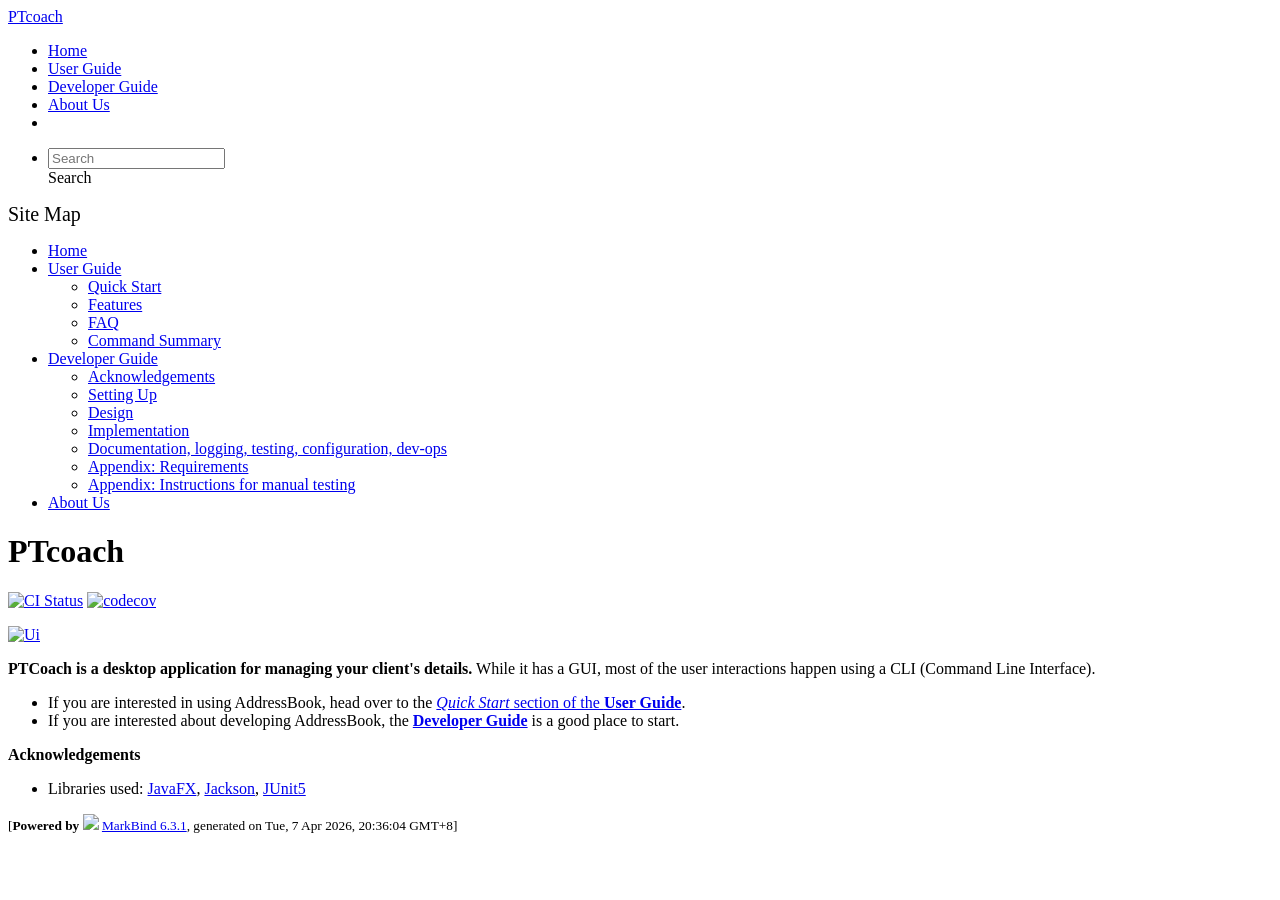
==== index.html @ c6325f00 "deploy: 99439ee760cc38edac9cbcfc39c5a2d30f34fefd" ====
<!DOCTYPE html>
<html>
<head>
    <meta charset="utf-8">
    <meta http-equiv="X-UA-Compatible" content="IE=edge">
    <meta name="generator" content="MarkBind 6.3.1">
    <meta name="viewport" content="width=device-width, initial-scale=1"><title>PTcoach - AddressBook Level-3</title> <link rel="stylesheet" href="/tp/markbind/css/bootstrap.min.css"> <link rel="stylesheet" href="/tp/markbind/fontawesome/css/all.min.css"> <link rel="stylesheet" href="/tp/markbind/glyphicons/css/bootstrap-glyphicons.min.css"><link rel="stylesheet" href="/tp/markbind/css/codeblock-light.min.css"><link rel="stylesheet" href="/tp/markbind/css/markbind.min.css"><link rel="stylesheet" href="/tp/plugins/markbind-plugin-anchors/markbind-plugin-anchors.css"><link rel="stylesheet" href="/tp/plugins/markbind-plugin-tree/markbind-plugin-tree.css">
    
  <link rel="stylesheet" href="/tp/stylesheets/main.css">
<link rel="icon" href="/tp/images/SeEduLogo.png"></head>
<script>
  const baseUrl = '/tp'
</script>
<body  data-code-theme="light">
<div id="app"><!--[--><header sticky><div data-v-26aac3dc><nav class="navbar navbar-expand-md d-print-none navbar-dark bg-dark" data-v-26aac3dc><div class="container-fluid" data-v-26aac3dc><div class="navbar-left" data-v-26aac3dc><!--[--><a href="/tp/index.html" title="Home" class="navbar-brand">PTcoach</a><!--]--></div><div class="navbar-default" data-v-26aac3dc><ul class="navbar-nav me-auto mt-2 mt-lg-0" data-v-26aac3dc><!--[--> <li><a href="/tp/index.html" class="nav-link">Home</a></li> <li><a href="/tp/UserGuide.html" class="nav-link">User Guide</a></li> <li><a href="/tp/DeveloperGuide.html" class="nav-link">Developer Guide</a></li> <li><a href="/tp/AboutUs.html" class="nav-link">About Us</a></li> <li><a href="https://github.com/AY2526S2-CS2103-F11-3/tp" target="_blank" class="nav-link"><span><span aria-hidden="true" class="fab fa-github"></span></span></a></li> <!--]--></ul></div><ul class="navbar-nav navbar-right" data-v-26aac3dc><!--[--><li><form class="navbar-form"><div style="position:relative;" class="dropdown" data-v-00e26d0a><!--[--><input value="" data-bs-toggle="dropdown" type="text" class="form-control" placeholder="Search" autocomplete="off" data-v-00e26d0a><div class="form-control placeholder-div-hidden" data-v-00e26d0a>Search</div><!--]--><ul class="dropdown-menu search-dropdown-menu dropdown-menu-hidden dropdown-menu-end" data-v-00e26d0a><!--[--><!--]--></ul></div></form></li><!--]--></ul></div></nav><div style="display:none;" class="lower-navbar-container" data-v-26aac3dc><!--[--><!----><!----><!--]--></div></div></header> <div id="flex-body"><nav id="site-nav" data-v-6b1b63d2><!--[--><div class="site-nav-top"><div class="fw-bold mb-2" style="font-size:1.25rem;">Site Map</div></div> <div class="nav-component slim-scroll"><div class="site-nav-root"><!--[--><ul class="site-nav-list site-nav-list-root" data-v-6b1b63d2><!--[--><li><div class="site-nav-default-list-item site-nav-list-item-0" onclick="handleSiteNavClick(this)"><a href="/tp/index.html">Home</a></div></li> <li><div class="site-nav-default-list-item site-nav-list-item-0" onclick="handleSiteNavClick(this)"><a href="/tp/UserGuide.html">User Guide</a> <div class="site-nav-dropdown-btn-container"><i class="site-nav-dropdown-btn-icon site-nav-rotate-icon" onclick="handleSiteNavClick(this.parentNode.parentNode, false); event.stopPropagation();"><span class="glyphicon glyphicon-menu-down" aria-hidden="true"></span></i></div></div><ul class="site-nav-dropdown-container site-nav-dropdown-container-open site-nav-list"><li><div class="site-nav-default-list-item site-nav-list-item-1" onclick="handleSiteNavClick(this)"><a href="/tp/UserGuide.html#quick-start">Quick Start</a></div></li> <li><div class="site-nav-default-list-item site-nav-list-item-1" onclick="handleSiteNavClick(this)"><a href="/tp/UserGuide.html#features">Features</a></div></li> <li><div class="site-nav-default-list-item site-nav-list-item-1" onclick="handleSiteNavClick(this)"><a href="/tp/UserGuide.html#faq">FAQ</a></div></li> <li><div class="site-nav-default-list-item site-nav-list-item-1" onclick="handleSiteNavClick(this)"><a href="/tp/UserGuide.html#faq">Command Summary</a></div></li></ul></li> <li><div class="site-nav-default-list-item site-nav-list-item-0" onclick="handleSiteNavClick(this)"><a href="/tp/DeveloperGuide.html">Developer Guide</a> <div class="site-nav-dropdown-btn-container"><i class="site-nav-dropdown-btn-icon site-nav-rotate-icon" onclick="handleSiteNavClick(this.parentNode.parentNode, false); event.stopPropagation();"><span class="glyphicon glyphicon-menu-down" aria-hidden="true"></span></i></div></div><ul class="site-nav-dropdown-container site-nav-dropdown-container-open site-nav-list"><li><div class="site-nav-default-list-item site-nav-list-item-1" onclick="handleSiteNavClick(this)"><a href="/tp/DeveloperGuide.html#acknowledgements">Acknowledgements</a></div></li> <li><div class="site-nav-default-list-item site-nav-list-item-1" onclick="handleSiteNavClick(this)"><a href="/tp/DeveloperGuide.html#setting-up-getting-started">Setting Up</a></div></li> <li><div class="site-nav-default-list-item site-nav-list-item-1" onclick="handleSiteNavClick(this)"><a href="/tp/DeveloperGuide.html#design">Design</a></div></li> <li><div class="site-nav-default-list-item site-nav-list-item-1" onclick="handleSiteNavClick(this)"><a href="/tp/DeveloperGuide.html#implementation">Implementation</a></div></li> <li><div class="site-nav-default-list-item site-nav-list-item-1" onclick="handleSiteNavClick(this)"><a href="/tp/DeveloperGuide.html#documentation-logging-testing-configuration-dev-ops">Documentation, logging, testing, configuration, dev-ops</a></div></li> <li><div class="site-nav-default-list-item site-nav-list-item-1" onclick="handleSiteNavClick(this)"><a href="/tp/DeveloperGuide.html#appendix-requirements">Appendix: Requirements</a></div></li> <li><div class="site-nav-default-list-item site-nav-list-item-1" onclick="handleSiteNavClick(this)"><a href="/tp/DeveloperGuide.html#appendix-instructions-for-manual-testing">Appendix: Instructions for manual testing</a></div></li></ul></li> <li><div class="site-nav-default-list-item site-nav-list-item-0" onclick="handleSiteNavClick(this)"><a href="/tp/AboutUs.html">About Us</a></div></li><!--]--><!--v-if--></ul><!--]--></div></div><!--]--><!--v-if--></nav> <div id="content-wrapper"><h1 id="ptcoach">PTcoach<a class="fa fa-anchor" href="#ptcoach" onclick="event.stopPropagation()"></a></h1> <p><a href="https://github.com/AY2526S2-CS2103-F11-3/tp/actions"><img src="https://github.com/AY2526S2-CS2103-F11-3/tp/workflows/Java%20CI/badge.svg" alt="CI Status" class="img-fluid"></a> <a href="https://codecov.io/gh/AY2526S2-CS2103-F11-3/tp"><img src="https://codecov.io/gh/AY2526S2-CS2103-F11-3/tp/branch/master/graph/badge.svg" alt="codecov" class="img-fluid"></a></p> <p><a href="/tp/images/Ui.png" target="_self"><img src="/tp/images/Ui.png" alt="Ui" class="img-fluid"></a></p> <p><strong>PTCoach is a desktop application for managing your client&#39;s details.</strong> While it has a GUI, most of the user interactions happen using a CLI (Command Line Interface).</p> <ul><li>If you are interested in using AddressBook, head over to the <a href="/tp/UserGuide.html#quick-start"><em>Quick Start</em> section of the <strong>User Guide</strong></a>.</li> <li>If you are interested about developing AddressBook, the <a href="/tp/DeveloperGuide.html"><strong>Developer Guide</strong></a> is a good place to start.</li></ul> <p><strong>Acknowledgements</strong></p> <ul><li>Libraries used: <a href="https://openjfx.io/">JavaFX</a>, <a href="https://github.com/FasterXML/jackson">Jackson</a>, <a href="https://github.com/junit-team/junit5">JUnit5</a></li></ul></div> <nav id="page-nav" data-v-6b1b63d2><!--[--><div class="nav-component slim-scroll"></div><!--]--><!--v-if--></nav> <div class="scroll-top-button fa-lg d-print-none" style="display:none;bottom:2%;right:2%;position:fixed;" aria-hidden="true"><!--[--><i class="fas fa-arrow-circle-up"></i><!--]--></div></div> <footer><div class="text-center"><small>[<span><strong>Powered by</strong></span> <img src="https://markbind.org/favicon.ico" width="30"> <a href="https://markbind.org/">MarkBind 6.3.1</a>, generated on Tue, 7 Apr 2026, 20:36:04 GMT+8]</small></div></footer><!--]--></div>
</body><script src="/tp/markbind/js/bootstrap-utility.min.js"></script>
<script src="/tp/markbind/js/polyfill.min.js"></script>
<script src="/tp/markbind/js/vue.global.prod.min.js"></script>
<script src="/tp/markbind/js/markbind.min.js"></script>
<script src="index.page-vue-render.js"></script>
<script>
  MarkBind.setupWithSearch()
</script>
</html>
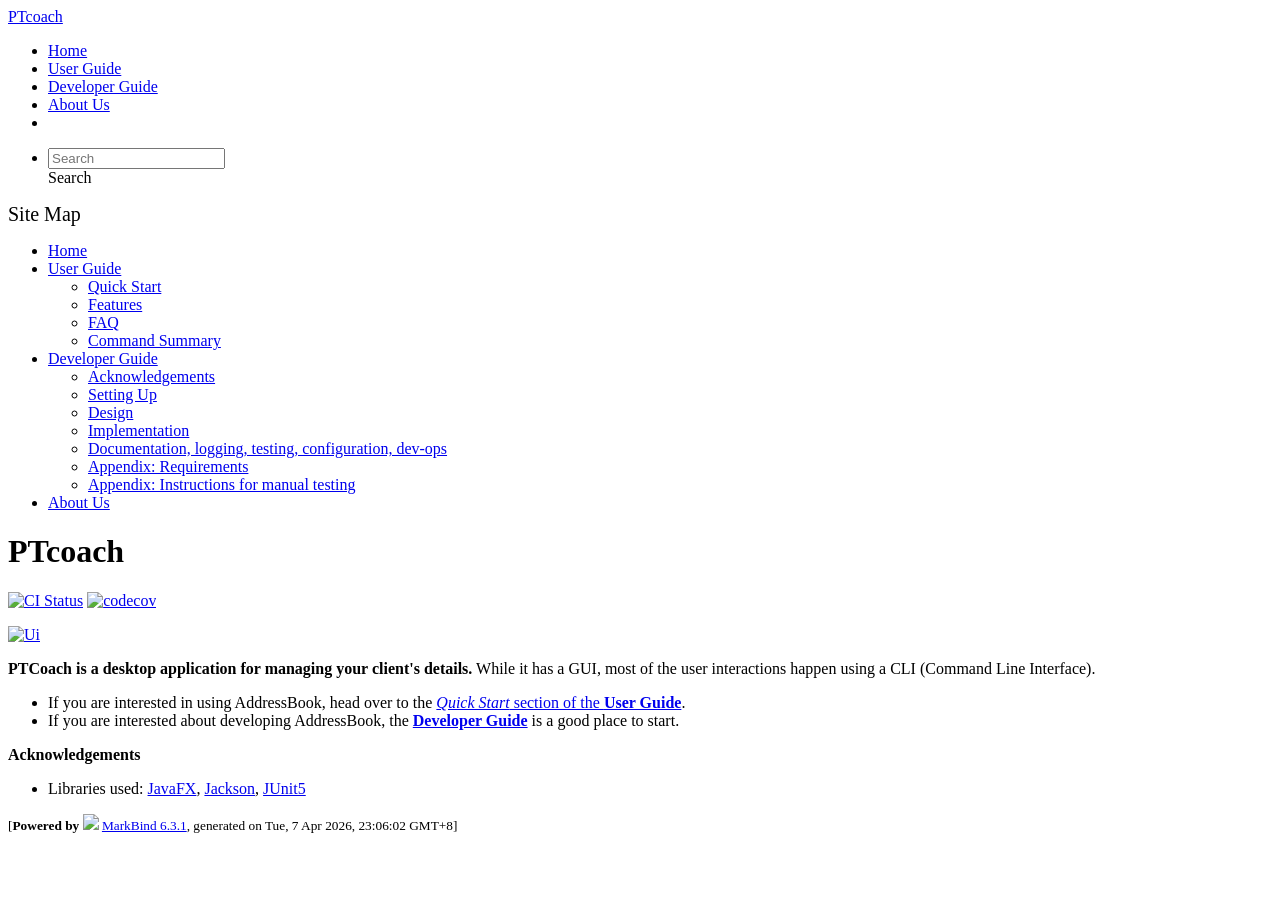
==== commit 9883c5fe: "deploy: 5f613533c9c47e36b862a11a0803364762868c62" ====
--- a/index.html
+++ b/index.html
@@ -12,7 +12,7 @@
   const baseUrl = '/tp'
 </script>
 <body  data-code-theme="light">
-<div id="app"><!--[--><header sticky><div data-v-26aac3dc><nav class="navbar navbar-expand-md d-print-none navbar-dark bg-dark" data-v-26aac3dc><div class="container-fluid" data-v-26aac3dc><div class="navbar-left" data-v-26aac3dc><!--[--><a href="/tp/index.html" title="Home" class="navbar-brand">PTcoach</a><!--]--></div><div class="navbar-default" data-v-26aac3dc><ul class="navbar-nav me-auto mt-2 mt-lg-0" data-v-26aac3dc><!--[--> <li><a href="/tp/index.html" class="nav-link">Home</a></li> <li><a href="/tp/UserGuide.html" class="nav-link">User Guide</a></li> <li><a href="/tp/DeveloperGuide.html" class="nav-link">Developer Guide</a></li> <li><a href="/tp/AboutUs.html" class="nav-link">About Us</a></li> <li><a href="https://github.com/AY2526S2-CS2103-F11-3/tp" target="_blank" class="nav-link"><span><span aria-hidden="true" class="fab fa-github"></span></span></a></li> <!--]--></ul></div><ul class="navbar-nav navbar-right" data-v-26aac3dc><!--[--><li><form class="navbar-form"><div style="position:relative;" class="dropdown" data-v-00e26d0a><!--[--><input value="" data-bs-toggle="dropdown" type="text" class="form-control" placeholder="Search" autocomplete="off" data-v-00e26d0a><div class="form-control placeholder-div-hidden" data-v-00e26d0a>Search</div><!--]--><ul class="dropdown-menu search-dropdown-menu dropdown-menu-hidden dropdown-menu-end" data-v-00e26d0a><!--[--><!--]--></ul></div></form></li><!--]--></ul></div></nav><div style="display:none;" class="lower-navbar-container" data-v-26aac3dc><!--[--><!----><!----><!--]--></div></div></header> <div id="flex-body"><nav id="site-nav" data-v-6b1b63d2><!--[--><div class="site-nav-top"><div class="fw-bold mb-2" style="font-size:1.25rem;">Site Map</div></div> <div class="nav-component slim-scroll"><div class="site-nav-root"><!--[--><ul class="site-nav-list site-nav-list-root" data-v-6b1b63d2><!--[--><li><div class="site-nav-default-list-item site-nav-list-item-0" onclick="handleSiteNavClick(this)"><a href="/tp/index.html">Home</a></div></li> <li><div class="site-nav-default-list-item site-nav-list-item-0" onclick="handleSiteNavClick(this)"><a href="/tp/UserGuide.html">User Guide</a> <div class="site-nav-dropdown-btn-container"><i class="site-nav-dropdown-btn-icon site-nav-rotate-icon" onclick="handleSiteNavClick(this.parentNode.parentNode, false); event.stopPropagation();"><span class="glyphicon glyphicon-menu-down" aria-hidden="true"></span></i></div></div><ul class="site-nav-dropdown-container site-nav-dropdown-container-open site-nav-list"><li><div class="site-nav-default-list-item site-nav-list-item-1" onclick="handleSiteNavClick(this)"><a href="/tp/UserGuide.html#quick-start">Quick Start</a></div></li> <li><div class="site-nav-default-list-item site-nav-list-item-1" onclick="handleSiteNavClick(this)"><a href="/tp/UserGuide.html#features">Features</a></div></li> <li><div class="site-nav-default-list-item site-nav-list-item-1" onclick="handleSiteNavClick(this)"><a href="/tp/UserGuide.html#faq">FAQ</a></div></li> <li><div class="site-nav-default-list-item site-nav-list-item-1" onclick="handleSiteNavClick(this)"><a href="/tp/UserGuide.html#faq">Command Summary</a></div></li></ul></li> <li><div class="site-nav-default-list-item site-nav-list-item-0" onclick="handleSiteNavClick(this)"><a href="/tp/DeveloperGuide.html">Developer Guide</a> <div class="site-nav-dropdown-btn-container"><i class="site-nav-dropdown-btn-icon site-nav-rotate-icon" onclick="handleSiteNavClick(this.parentNode.parentNode, false); event.stopPropagation();"><span class="glyphicon glyphicon-menu-down" aria-hidden="true"></span></i></div></div><ul class="site-nav-dropdown-container site-nav-dropdown-container-open site-nav-list"><li><div class="site-nav-default-list-item site-nav-list-item-1" onclick="handleSiteNavClick(this)"><a href="/tp/DeveloperGuide.html#acknowledgements">Acknowledgements</a></div></li> <li><div class="site-nav-default-list-item site-nav-list-item-1" onclick="handleSiteNavClick(this)"><a href="/tp/DeveloperGuide.html#setting-up-getting-started">Setting Up</a></div></li> <li><div class="site-nav-default-list-item site-nav-list-item-1" onclick="handleSiteNavClick(this)"><a href="/tp/DeveloperGuide.html#design">Design</a></div></li> <li><div class="site-nav-default-list-item site-nav-list-item-1" onclick="handleSiteNavClick(this)"><a href="/tp/DeveloperGuide.html#implementation">Implementation</a></div></li> <li><div class="site-nav-default-list-item site-nav-list-item-1" onclick="handleSiteNavClick(this)"><a href="/tp/DeveloperGuide.html#documentation-logging-testing-configuration-dev-ops">Documentation, logging, testing, configuration, dev-ops</a></div></li> <li><div class="site-nav-default-list-item site-nav-list-item-1" onclick="handleSiteNavClick(this)"><a href="/tp/DeveloperGuide.html#appendix-requirements">Appendix: Requirements</a></div></li> <li><div class="site-nav-default-list-item site-nav-list-item-1" onclick="handleSiteNavClick(this)"><a href="/tp/DeveloperGuide.html#appendix-instructions-for-manual-testing">Appendix: Instructions for manual testing</a></div></li></ul></li> <li><div class="site-nav-default-list-item site-nav-list-item-0" onclick="handleSiteNavClick(this)"><a href="/tp/AboutUs.html">About Us</a></div></li><!--]--><!--v-if--></ul><!--]--></div></div><!--]--><!--v-if--></nav> <div id="content-wrapper"><h1 id="ptcoach">PTcoach<a class="fa fa-anchor" href="#ptcoach" onclick="event.stopPropagation()"></a></h1> <p><a href="https://github.com/AY2526S2-CS2103-F11-3/tp/actions"><img src="https://github.com/AY2526S2-CS2103-F11-3/tp/workflows/Java%20CI/badge.svg" alt="CI Status" class="img-fluid"></a> <a href="https://codecov.io/gh/AY2526S2-CS2103-F11-3/tp"><img src="https://codecov.io/gh/AY2526S2-CS2103-F11-3/tp/branch/master/graph/badge.svg" alt="codecov" class="img-fluid"></a></p> <p><a href="/tp/images/Ui.png" target="_self"><img src="/tp/images/Ui.png" alt="Ui" class="img-fluid"></a></p> <p><strong>PTCoach is a desktop application for managing your client&#39;s details.</strong> While it has a GUI, most of the user interactions happen using a CLI (Command Line Interface).</p> <ul><li>If you are interested in using AddressBook, head over to the <a href="/tp/UserGuide.html#quick-start"><em>Quick Start</em> section of the <strong>User Guide</strong></a>.</li> <li>If you are interested about developing AddressBook, the <a href="/tp/DeveloperGuide.html"><strong>Developer Guide</strong></a> is a good place to start.</li></ul> <p><strong>Acknowledgements</strong></p> <ul><li>Libraries used: <a href="https://openjfx.io/">JavaFX</a>, <a href="https://github.com/FasterXML/jackson">Jackson</a>, <a href="https://github.com/junit-team/junit5">JUnit5</a></li></ul></div> <nav id="page-nav" data-v-6b1b63d2><!--[--><div class="nav-component slim-scroll"></div><!--]--><!--v-if--></nav> <div class="scroll-top-button fa-lg d-print-none" style="display:none;bottom:2%;right:2%;position:fixed;" aria-hidden="true"><!--[--><i class="fas fa-arrow-circle-up"></i><!--]--></div></div> <footer><div class="text-center"><small>[<span><strong>Powered by</strong></span> <img src="https://markbind.org/favicon.ico" width="30"> <a href="https://markbind.org/">MarkBind 6.3.1</a>, generated on Tue, 7 Apr 2026, 20:36:04 GMT+8]</small></div></footer><!--]--></div>
+<div id="app"><!--[--><header sticky><div data-v-26aac3dc><nav class="navbar navbar-expand-md d-print-none navbar-dark bg-dark" data-v-26aac3dc><div class="container-fluid" data-v-26aac3dc><div class="navbar-left" data-v-26aac3dc><!--[--><a href="/tp/index.html" title="Home" class="navbar-brand">PTcoach</a><!--]--></div><div class="navbar-default" data-v-26aac3dc><ul class="navbar-nav me-auto mt-2 mt-lg-0" data-v-26aac3dc><!--[--> <li><a href="/tp/index.html" class="nav-link">Home</a></li> <li><a href="/tp/UserGuide.html" class="nav-link">User Guide</a></li> <li><a href="/tp/DeveloperGuide.html" class="nav-link">Developer Guide</a></li> <li><a href="/tp/AboutUs.html" class="nav-link">About Us</a></li> <li><a href="https://github.com/AY2526S2-CS2103-F11-3/tp" target="_blank" class="nav-link"><span><span aria-hidden="true" class="fab fa-github"></span></span></a></li> <!--]--></ul></div><ul class="navbar-nav navbar-right" data-v-26aac3dc><!--[--><li><form class="navbar-form"><div style="position:relative;" class="dropdown" data-v-00e26d0a><!--[--><input value="" data-bs-toggle="dropdown" type="text" class="form-control" placeholder="Search" autocomplete="off" data-v-00e26d0a><div class="form-control placeholder-div-hidden" data-v-00e26d0a>Search</div><!--]--><ul class="dropdown-menu search-dropdown-menu dropdown-menu-hidden dropdown-menu-end" data-v-00e26d0a><!--[--><!--]--></ul></div></form></li><!--]--></ul></div></nav><div style="display:none;" class="lower-navbar-container" data-v-26aac3dc><!--[--><!----><!----><!--]--></div></div></header> <div id="flex-body"><nav id="site-nav" data-v-6b1b63d2><!--[--><div class="site-nav-top"><div class="fw-bold mb-2" style="font-size:1.25rem;">Site Map</div></div> <div class="nav-component slim-scroll"><div class="site-nav-root"><!--[--><ul class="site-nav-list site-nav-list-root" data-v-6b1b63d2><!--[--><li><div class="site-nav-default-list-item site-nav-list-item-0" onclick="handleSiteNavClick(this)"><a href="/tp/index.html">Home</a></div></li> <li><div class="site-nav-default-list-item site-nav-list-item-0" onclick="handleSiteNavClick(this)"><a href="/tp/UserGuide.html">User Guide</a> <div class="site-nav-dropdown-btn-container"><i class="site-nav-dropdown-btn-icon site-nav-rotate-icon" onclick="handleSiteNavClick(this.parentNode.parentNode, false); event.stopPropagation();"><span class="glyphicon glyphicon-menu-down" aria-hidden="true"></span></i></div></div><ul class="site-nav-dropdown-container site-nav-dropdown-container-open site-nav-list"><li><div class="site-nav-default-list-item site-nav-list-item-1" onclick="handleSiteNavClick(this)"><a href="/tp/UserGuide.html#quick-start">Quick Start</a></div></li> <li><div class="site-nav-default-list-item site-nav-list-item-1" onclick="handleSiteNavClick(this)"><a href="/tp/UserGuide.html#features">Features</a></div></li> <li><div class="site-nav-default-list-item site-nav-list-item-1" onclick="handleSiteNavClick(this)"><a href="/tp/UserGuide.html#faq">FAQ</a></div></li> <li><div class="site-nav-default-list-item site-nav-list-item-1" onclick="handleSiteNavClick(this)"><a href="/tp/UserGuide.html#faq">Command Summary</a></div></li></ul></li> <li><div class="site-nav-default-list-item site-nav-list-item-0" onclick="handleSiteNavClick(this)"><a href="/tp/DeveloperGuide.html">Developer Guide</a> <div class="site-nav-dropdown-btn-container"><i class="site-nav-dropdown-btn-icon site-nav-rotate-icon" onclick="handleSiteNavClick(this.parentNode.parentNode, false); event.stopPropagation();"><span class="glyphicon glyphicon-menu-down" aria-hidden="true"></span></i></div></div><ul class="site-nav-dropdown-container site-nav-dropdown-container-open site-nav-list"><li><div class="site-nav-default-list-item site-nav-list-item-1" onclick="handleSiteNavClick(this)"><a href="/tp/DeveloperGuide.html#acknowledgements">Acknowledgements</a></div></li> <li><div class="site-nav-default-list-item site-nav-list-item-1" onclick="handleSiteNavClick(this)"><a href="/tp/DeveloperGuide.html#setting-up-getting-started">Setting Up</a></div></li> <li><div class="site-nav-default-list-item site-nav-list-item-1" onclick="handleSiteNavClick(this)"><a href="/tp/DeveloperGuide.html#design">Design</a></div></li> <li><div class="site-nav-default-list-item site-nav-list-item-1" onclick="handleSiteNavClick(this)"><a href="/tp/DeveloperGuide.html#implementation">Implementation</a></div></li> <li><div class="site-nav-default-list-item site-nav-list-item-1" onclick="handleSiteNavClick(this)"><a href="/tp/DeveloperGuide.html#documentation-logging-testing-configuration-dev-ops">Documentation, logging, testing, configuration, dev-ops</a></div></li> <li><div class="site-nav-default-list-item site-nav-list-item-1" onclick="handleSiteNavClick(this)"><a href="/tp/DeveloperGuide.html#appendix-requirements">Appendix: Requirements</a></div></li> <li><div class="site-nav-default-list-item site-nav-list-item-1" onclick="handleSiteNavClick(this)"><a href="/tp/DeveloperGuide.html#appendix-instructions-for-manual-testing">Appendix: Instructions for manual testing</a></div></li></ul></li> <li><div class="site-nav-default-list-item site-nav-list-item-0" onclick="handleSiteNavClick(this)"><a href="/tp/AboutUs.html">About Us</a></div></li><!--]--><!--v-if--></ul><!--]--></div></div><!--]--><!--v-if--></nav> <div id="content-wrapper"><h1 id="ptcoach">PTcoach<a class="fa fa-anchor" href="#ptcoach" onclick="event.stopPropagation()"></a></h1> <p><a href="https://github.com/AY2526S2-CS2103-F11-3/tp/actions"><img src="https://github.com/AY2526S2-CS2103-F11-3/tp/workflows/Java%20CI/badge.svg" alt="CI Status" class="img-fluid"></a> <a href="https://codecov.io/gh/AY2526S2-CS2103-F11-3/tp"><img src="https://codecov.io/gh/AY2526S2-CS2103-F11-3/tp/branch/master/graph/badge.svg" alt="codecov" class="img-fluid"></a></p> <p><a href="/tp/images/Ui.png" target="_self"><img src="/tp/images/Ui.png" alt="Ui" class="img-fluid"></a></p> <p><strong>PTCoach is a desktop application for managing your client&#39;s details.</strong> While it has a GUI, most of the user interactions happen using a CLI (Command Line Interface).</p> <ul><li>If you are interested in using AddressBook, head over to the <a href="/tp/UserGuide.html#quick-start"><em>Quick Start</em> section of the <strong>User Guide</strong></a>.</li> <li>If you are interested about developing AddressBook, the <a href="/tp/DeveloperGuide.html"><strong>Developer Guide</strong></a> is a good place to start.</li></ul> <p><strong>Acknowledgements</strong></p> <ul><li>Libraries used: <a href="https://openjfx.io/">JavaFX</a>, <a href="https://github.com/FasterXML/jackson">Jackson</a>, <a href="https://github.com/junit-team/junit5">JUnit5</a></li></ul></div> <nav id="page-nav" data-v-6b1b63d2><!--[--><div class="nav-component slim-scroll"></div><!--]--><!--v-if--></nav> <div class="scroll-top-button fa-lg d-print-none" style="display:none;bottom:2%;right:2%;position:fixed;" aria-hidden="true"><!--[--><i class="fas fa-arrow-circle-up"></i><!--]--></div></div> <footer><div class="text-center"><small>[<span><strong>Powered by</strong></span> <img src="https://markbind.org/favicon.ico" width="30"> <a href="https://markbind.org/">MarkBind 6.3.1</a>, generated on Tue, 7 Apr 2026, 23:06:02 GMT+8]</small></div></footer><!--]--></div>
 </body><script src="/tp/markbind/js/bootstrap-utility.min.js"></script>
 <script src="/tp/markbind/js/polyfill.min.js"></script>
 <script src="/tp/markbind/js/vue.global.prod.min.js"></script>
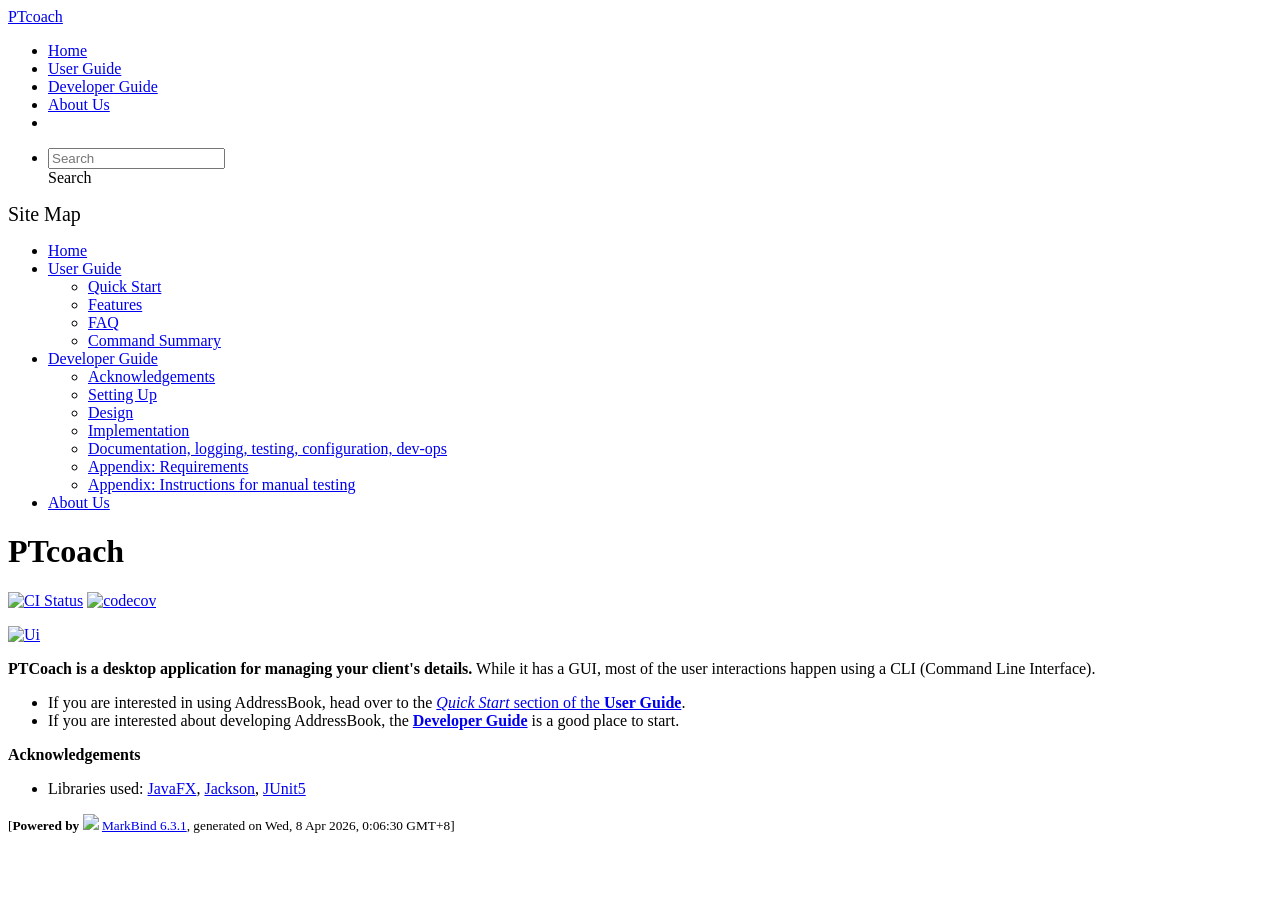
==== commit 05a44131: "deploy: caddb4367340c583c28bc03d6f44070ac92f4866" ====
--- a/index.html
+++ b/index.html
@@ -12,7 +12,7 @@
   const baseUrl = '/tp'
 </script>
 <body  data-code-theme="light">
-<div id="app"><!--[--><header sticky><div data-v-26aac3dc><nav class="navbar navbar-expand-md d-print-none navbar-dark bg-dark" data-v-26aac3dc><div class="container-fluid" data-v-26aac3dc><div class="navbar-left" data-v-26aac3dc><!--[--><a href="/tp/index.html" title="Home" class="navbar-brand">PTcoach</a><!--]--></div><div class="navbar-default" data-v-26aac3dc><ul class="navbar-nav me-auto mt-2 mt-lg-0" data-v-26aac3dc><!--[--> <li><a href="/tp/index.html" class="nav-link">Home</a></li> <li><a href="/tp/UserGuide.html" class="nav-link">User Guide</a></li> <li><a href="/tp/DeveloperGuide.html" class="nav-link">Developer Guide</a></li> <li><a href="/tp/AboutUs.html" class="nav-link">About Us</a></li> <li><a href="https://github.com/AY2526S2-CS2103-F11-3/tp" target="_blank" class="nav-link"><span><span aria-hidden="true" class="fab fa-github"></span></span></a></li> <!--]--></ul></div><ul class="navbar-nav navbar-right" data-v-26aac3dc><!--[--><li><form class="navbar-form"><div style="position:relative;" class="dropdown" data-v-00e26d0a><!--[--><input value="" data-bs-toggle="dropdown" type="text" class="form-control" placeholder="Search" autocomplete="off" data-v-00e26d0a><div class="form-control placeholder-div-hidden" data-v-00e26d0a>Search</div><!--]--><ul class="dropdown-menu search-dropdown-menu dropdown-menu-hidden dropdown-menu-end" data-v-00e26d0a><!--[--><!--]--></ul></div></form></li><!--]--></ul></div></nav><div style="display:none;" class="lower-navbar-container" data-v-26aac3dc><!--[--><!----><!----><!--]--></div></div></header> <div id="flex-body"><nav id="site-nav" data-v-6b1b63d2><!--[--><div class="site-nav-top"><div class="fw-bold mb-2" style="font-size:1.25rem;">Site Map</div></div> <div class="nav-component slim-scroll"><div class="site-nav-root"><!--[--><ul class="site-nav-list site-nav-list-root" data-v-6b1b63d2><!--[--><li><div class="site-nav-default-list-item site-nav-list-item-0" onclick="handleSiteNavClick(this)"><a href="/tp/index.html">Home</a></div></li> <li><div class="site-nav-default-list-item site-nav-list-item-0" onclick="handleSiteNavClick(this)"><a href="/tp/UserGuide.html">User Guide</a> <div class="site-nav-dropdown-btn-container"><i class="site-nav-dropdown-btn-icon site-nav-rotate-icon" onclick="handleSiteNavClick(this.parentNode.parentNode, false); event.stopPropagation();"><span class="glyphicon glyphicon-menu-down" aria-hidden="true"></span></i></div></div><ul class="site-nav-dropdown-container site-nav-dropdown-container-open site-nav-list"><li><div class="site-nav-default-list-item site-nav-list-item-1" onclick="handleSiteNavClick(this)"><a href="/tp/UserGuide.html#quick-start">Quick Start</a></div></li> <li><div class="site-nav-default-list-item site-nav-list-item-1" onclick="handleSiteNavClick(this)"><a href="/tp/UserGuide.html#features">Features</a></div></li> <li><div class="site-nav-default-list-item site-nav-list-item-1" onclick="handleSiteNavClick(this)"><a href="/tp/UserGuide.html#faq">FAQ</a></div></li> <li><div class="site-nav-default-list-item site-nav-list-item-1" onclick="handleSiteNavClick(this)"><a href="/tp/UserGuide.html#faq">Command Summary</a></div></li></ul></li> <li><div class="site-nav-default-list-item site-nav-list-item-0" onclick="handleSiteNavClick(this)"><a href="/tp/DeveloperGuide.html">Developer Guide</a> <div class="site-nav-dropdown-btn-container"><i class="site-nav-dropdown-btn-icon site-nav-rotate-icon" onclick="handleSiteNavClick(this.parentNode.parentNode, false); event.stopPropagation();"><span class="glyphicon glyphicon-menu-down" aria-hidden="true"></span></i></div></div><ul class="site-nav-dropdown-container site-nav-dropdown-container-open site-nav-list"><li><div class="site-nav-default-list-item site-nav-list-item-1" onclick="handleSiteNavClick(this)"><a href="/tp/DeveloperGuide.html#acknowledgements">Acknowledgements</a></div></li> <li><div class="site-nav-default-list-item site-nav-list-item-1" onclick="handleSiteNavClick(this)"><a href="/tp/DeveloperGuide.html#setting-up-getting-started">Setting Up</a></div></li> <li><div class="site-nav-default-list-item site-nav-list-item-1" onclick="handleSiteNavClick(this)"><a href="/tp/DeveloperGuide.html#design">Design</a></div></li> <li><div class="site-nav-default-list-item site-nav-list-item-1" onclick="handleSiteNavClick(this)"><a href="/tp/DeveloperGuide.html#implementation">Implementation</a></div></li> <li><div class="site-nav-default-list-item site-nav-list-item-1" onclick="handleSiteNavClick(this)"><a href="/tp/DeveloperGuide.html#documentation-logging-testing-configuration-dev-ops">Documentation, logging, testing, configuration, dev-ops</a></div></li> <li><div class="site-nav-default-list-item site-nav-list-item-1" onclick="handleSiteNavClick(this)"><a href="/tp/DeveloperGuide.html#appendix-requirements">Appendix: Requirements</a></div></li> <li><div class="site-nav-default-list-item site-nav-list-item-1" onclick="handleSiteNavClick(this)"><a href="/tp/DeveloperGuide.html#appendix-instructions-for-manual-testing">Appendix: Instructions for manual testing</a></div></li></ul></li> <li><div class="site-nav-default-list-item site-nav-list-item-0" onclick="handleSiteNavClick(this)"><a href="/tp/AboutUs.html">About Us</a></div></li><!--]--><!--v-if--></ul><!--]--></div></div><!--]--><!--v-if--></nav> <div id="content-wrapper"><h1 id="ptcoach">PTcoach<a class="fa fa-anchor" href="#ptcoach" onclick="event.stopPropagation()"></a></h1> <p><a href="https://github.com/AY2526S2-CS2103-F11-3/tp/actions"><img src="https://github.com/AY2526S2-CS2103-F11-3/tp/workflows/Java%20CI/badge.svg" alt="CI Status" class="img-fluid"></a> <a href="https://codecov.io/gh/AY2526S2-CS2103-F11-3/tp"><img src="https://codecov.io/gh/AY2526S2-CS2103-F11-3/tp/branch/master/graph/badge.svg" alt="codecov" class="img-fluid"></a></p> <p><a href="/tp/images/Ui.png" target="_self"><img src="/tp/images/Ui.png" alt="Ui" class="img-fluid"></a></p> <p><strong>PTCoach is a desktop application for managing your client&#39;s details.</strong> While it has a GUI, most of the user interactions happen using a CLI (Command Line Interface).</p> <ul><li>If you are interested in using AddressBook, head over to the <a href="/tp/UserGuide.html#quick-start"><em>Quick Start</em> section of the <strong>User Guide</strong></a>.</li> <li>If you are interested about developing AddressBook, the <a href="/tp/DeveloperGuide.html"><strong>Developer Guide</strong></a> is a good place to start.</li></ul> <p><strong>Acknowledgements</strong></p> <ul><li>Libraries used: <a href="https://openjfx.io/">JavaFX</a>, <a href="https://github.com/FasterXML/jackson">Jackson</a>, <a href="https://github.com/junit-team/junit5">JUnit5</a></li></ul></div> <nav id="page-nav" data-v-6b1b63d2><!--[--><div class="nav-component slim-scroll"></div><!--]--><!--v-if--></nav> <div class="scroll-top-button fa-lg d-print-none" style="display:none;bottom:2%;right:2%;position:fixed;" aria-hidden="true"><!--[--><i class="fas fa-arrow-circle-up"></i><!--]--></div></div> <footer><div class="text-center"><small>[<span><strong>Powered by</strong></span> <img src="https://markbind.org/favicon.ico" width="30"> <a href="https://markbind.org/">MarkBind 6.3.1</a>, generated on Tue, 7 Apr 2026, 23:06:02 GMT+8]</small></div></footer><!--]--></div>
+<div id="app"><!--[--><header sticky><div data-v-26aac3dc><nav class="navbar navbar-expand-md d-print-none navbar-dark bg-dark" data-v-26aac3dc><div class="container-fluid" data-v-26aac3dc><div class="navbar-left" data-v-26aac3dc><!--[--><a href="/tp/index.html" title="Home" class="navbar-brand">PTcoach</a><!--]--></div><div class="navbar-default" data-v-26aac3dc><ul class="navbar-nav me-auto mt-2 mt-lg-0" data-v-26aac3dc><!--[--> <li><a href="/tp/index.html" class="nav-link">Home</a></li> <li><a href="/tp/UserGuide.html" class="nav-link">User Guide</a></li> <li><a href="/tp/DeveloperGuide.html" class="nav-link">Developer Guide</a></li> <li><a href="/tp/AboutUs.html" class="nav-link">About Us</a></li> <li><a href="https://github.com/AY2526S2-CS2103-F11-3/tp" target="_blank" class="nav-link"><span><span aria-hidden="true" class="fab fa-github"></span></span></a></li> <!--]--></ul></div><ul class="navbar-nav navbar-right" data-v-26aac3dc><!--[--><li><form class="navbar-form"><div style="position:relative;" class="dropdown" data-v-00e26d0a><!--[--><input value="" data-bs-toggle="dropdown" type="text" class="form-control" placeholder="Search" autocomplete="off" data-v-00e26d0a><div class="form-control placeholder-div-hidden" data-v-00e26d0a>Search</div><!--]--><ul class="dropdown-menu search-dropdown-menu dropdown-menu-hidden dropdown-menu-end" data-v-00e26d0a><!--[--><!--]--></ul></div></form></li><!--]--></ul></div></nav><div style="display:none;" class="lower-navbar-container" data-v-26aac3dc><!--[--><!----><!----><!--]--></div></div></header> <div id="flex-body"><nav id="site-nav" data-v-6b1b63d2><!--[--><div class="site-nav-top"><div class="fw-bold mb-2" style="font-size:1.25rem;">Site Map</div></div> <div class="nav-component slim-scroll"><div class="site-nav-root"><!--[--><ul class="site-nav-list site-nav-list-root" data-v-6b1b63d2><!--[--><li><div class="site-nav-default-list-item site-nav-list-item-0" onclick="handleSiteNavClick(this)"><a href="/tp/index.html">Home</a></div></li> <li><div class="site-nav-default-list-item site-nav-list-item-0" onclick="handleSiteNavClick(this)"><a href="/tp/UserGuide.html">User Guide</a> <div class="site-nav-dropdown-btn-container"><i class="site-nav-dropdown-btn-icon site-nav-rotate-icon" onclick="handleSiteNavClick(this.parentNode.parentNode, false); event.stopPropagation();"><span class="glyphicon glyphicon-menu-down" aria-hidden="true"></span></i></div></div><ul class="site-nav-dropdown-container site-nav-dropdown-container-open site-nav-list"><li><div class="site-nav-default-list-item site-nav-list-item-1" onclick="handleSiteNavClick(this)"><a href="/tp/UserGuide.html#quick-start">Quick Start</a></div></li> <li><div class="site-nav-default-list-item site-nav-list-item-1" onclick="handleSiteNavClick(this)"><a href="/tp/UserGuide.html#features">Features</a></div></li> <li><div class="site-nav-default-list-item site-nav-list-item-1" onclick="handleSiteNavClick(this)"><a href="/tp/UserGuide.html#faq">FAQ</a></div></li> <li><div class="site-nav-default-list-item site-nav-list-item-1" onclick="handleSiteNavClick(this)"><a href="/tp/UserGuide.html#faq">Command Summary</a></div></li></ul></li> <li><div class="site-nav-default-list-item site-nav-list-item-0" onclick="handleSiteNavClick(this)"><a href="/tp/DeveloperGuide.html">Developer Guide</a> <div class="site-nav-dropdown-btn-container"><i class="site-nav-dropdown-btn-icon site-nav-rotate-icon" onclick="handleSiteNavClick(this.parentNode.parentNode, false); event.stopPropagation();"><span class="glyphicon glyphicon-menu-down" aria-hidden="true"></span></i></div></div><ul class="site-nav-dropdown-container site-nav-dropdown-container-open site-nav-list"><li><div class="site-nav-default-list-item site-nav-list-item-1" onclick="handleSiteNavClick(this)"><a href="/tp/DeveloperGuide.html#acknowledgements">Acknowledgements</a></div></li> <li><div class="site-nav-default-list-item site-nav-list-item-1" onclick="handleSiteNavClick(this)"><a href="/tp/DeveloperGuide.html#setting-up-getting-started">Setting Up</a></div></li> <li><div class="site-nav-default-list-item site-nav-list-item-1" onclick="handleSiteNavClick(this)"><a href="/tp/DeveloperGuide.html#design">Design</a></div></li> <li><div class="site-nav-default-list-item site-nav-list-item-1" onclick="handleSiteNavClick(this)"><a href="/tp/DeveloperGuide.html#implementation">Implementation</a></div></li> <li><div class="site-nav-default-list-item site-nav-list-item-1" onclick="handleSiteNavClick(this)"><a href="/tp/DeveloperGuide.html#documentation-logging-testing-configuration-dev-ops">Documentation, logging, testing, configuration, dev-ops</a></div></li> <li><div class="site-nav-default-list-item site-nav-list-item-1" onclick="handleSiteNavClick(this)"><a href="/tp/DeveloperGuide.html#appendix-requirements">Appendix: Requirements</a></div></li> <li><div class="site-nav-default-list-item site-nav-list-item-1" onclick="handleSiteNavClick(this)"><a href="/tp/DeveloperGuide.html#appendix-instructions-for-manual-testing">Appendix: Instructions for manual testing</a></div></li></ul></li> <li><div class="site-nav-default-list-item site-nav-list-item-0" onclick="handleSiteNavClick(this)"><a href="/tp/AboutUs.html">About Us</a></div></li><!--]--><!--v-if--></ul><!--]--></div></div><!--]--><!--v-if--></nav> <div id="content-wrapper"><h1 id="ptcoach">PTcoach<a class="fa fa-anchor" href="#ptcoach" onclick="event.stopPropagation()"></a></h1> <p><a href="https://github.com/AY2526S2-CS2103-F11-3/tp/actions"><img src="https://github.com/AY2526S2-CS2103-F11-3/tp/workflows/Java%20CI/badge.svg" alt="CI Status" class="img-fluid"></a> <a href="https://codecov.io/gh/AY2526S2-CS2103-F11-3/tp"><img src="https://codecov.io/gh/AY2526S2-CS2103-F11-3/tp/branch/master/graph/badge.svg" alt="codecov" class="img-fluid"></a></p> <p><a href="/tp/images/Ui.png" target="_self"><img src="/tp/images/Ui.png" alt="Ui" class="img-fluid"></a></p> <p><strong>PTCoach is a desktop application for managing your client&#39;s details.</strong> While it has a GUI, most of the user interactions happen using a CLI (Command Line Interface).</p> <ul><li>If you are interested in using AddressBook, head over to the <a href="/tp/UserGuide.html#quick-start"><em>Quick Start</em> section of the <strong>User Guide</strong></a>.</li> <li>If you are interested about developing AddressBook, the <a href="/tp/DeveloperGuide.html"><strong>Developer Guide</strong></a> is a good place to start.</li></ul> <p><strong>Acknowledgements</strong></p> <ul><li>Libraries used: <a href="https://openjfx.io/">JavaFX</a>, <a href="https://github.com/FasterXML/jackson">Jackson</a>, <a href="https://github.com/junit-team/junit5">JUnit5</a></li></ul></div> <nav id="page-nav" data-v-6b1b63d2><!--[--><div class="nav-component slim-scroll"></div><!--]--><!--v-if--></nav> <div class="scroll-top-button fa-lg d-print-none" style="display:none;bottom:2%;right:2%;position:fixed;" aria-hidden="true"><!--[--><i class="fas fa-arrow-circle-up"></i><!--]--></div></div> <footer><div class="text-center"><small>[<span><strong>Powered by</strong></span> <img src="https://markbind.org/favicon.ico" width="30"> <a href="https://markbind.org/">MarkBind 6.3.1</a>, generated on Wed, 8 Apr 2026, 0:06:30 GMT+8]</small></div></footer><!--]--></div>
 </body><script src="/tp/markbind/js/bootstrap-utility.min.js"></script>
 <script src="/tp/markbind/js/polyfill.min.js"></script>
 <script src="/tp/markbind/js/vue.global.prod.min.js"></script>
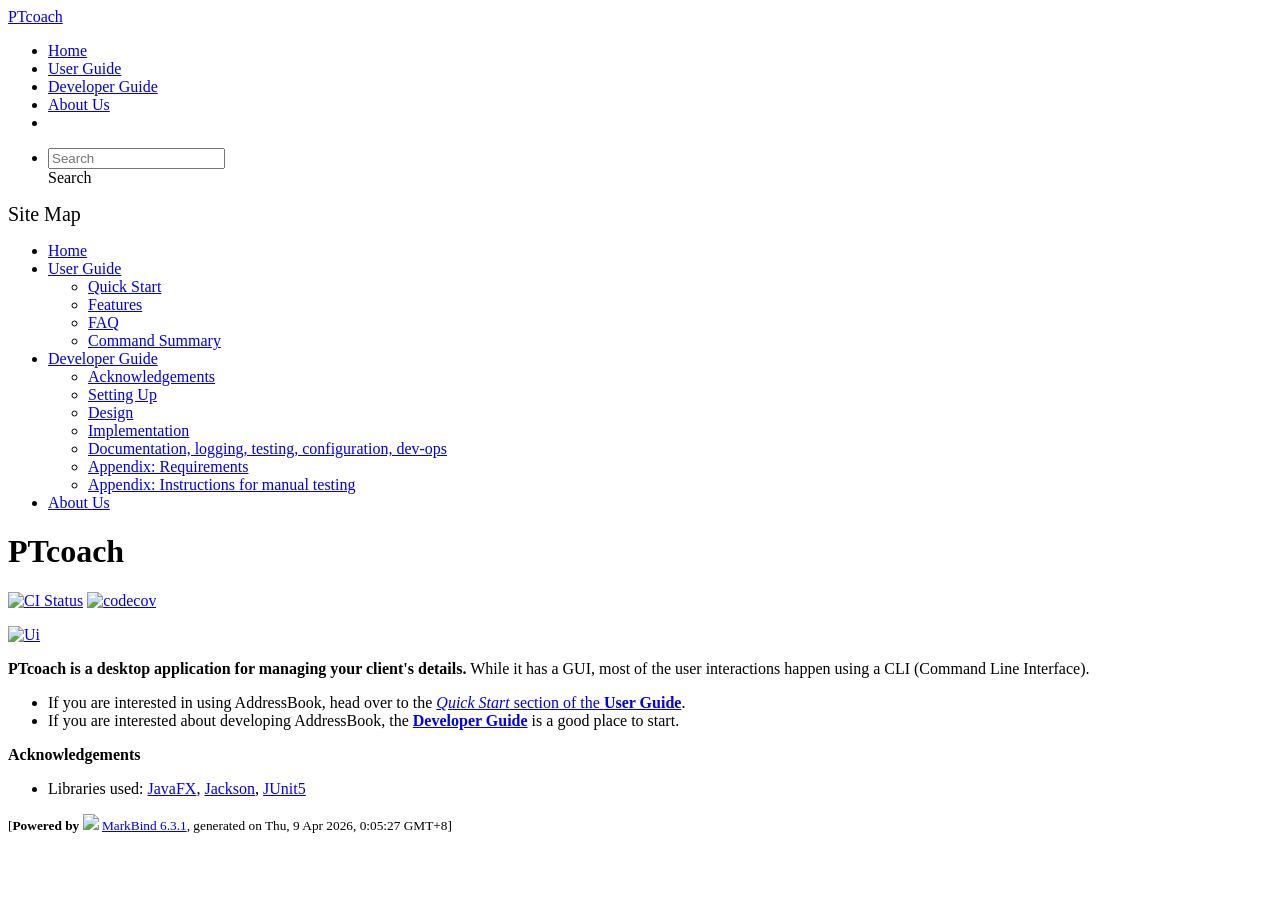
==== commit a832bc90: "deploy: 2aad6a5505ca13666335bd6fd7b42fe15a3093c5" ====
--- a/index.html
+++ b/index.html
@@ -12,7 +12,7 @@
   const baseUrl = '/tp'
 </script>
 <body  data-code-theme="light">
-<div id="app"><!--[--><header sticky><div data-v-26aac3dc><nav class="navbar navbar-expand-md d-print-none navbar-dark bg-dark" data-v-26aac3dc><div class="container-fluid" data-v-26aac3dc><div class="navbar-left" data-v-26aac3dc><!--[--><a href="/tp/index.html" title="Home" class="navbar-brand">PTcoach</a><!--]--></div><div class="navbar-default" data-v-26aac3dc><ul class="navbar-nav me-auto mt-2 mt-lg-0" data-v-26aac3dc><!--[--> <li><a href="/tp/index.html" class="nav-link">Home</a></li> <li><a href="/tp/UserGuide.html" class="nav-link">User Guide</a></li> <li><a href="/tp/DeveloperGuide.html" class="nav-link">Developer Guide</a></li> <li><a href="/tp/AboutUs.html" class="nav-link">About Us</a></li> <li><a href="https://github.com/AY2526S2-CS2103-F11-3/tp" target="_blank" class="nav-link"><span><span aria-hidden="true" class="fab fa-github"></span></span></a></li> <!--]--></ul></div><ul class="navbar-nav navbar-right" data-v-26aac3dc><!--[--><li><form class="navbar-form"><div style="position:relative;" class="dropdown" data-v-00e26d0a><!--[--><input value="" data-bs-toggle="dropdown" type="text" class="form-control" placeholder="Search" autocomplete="off" data-v-00e26d0a><div class="form-control placeholder-div-hidden" data-v-00e26d0a>Search</div><!--]--><ul class="dropdown-menu search-dropdown-menu dropdown-menu-hidden dropdown-menu-end" data-v-00e26d0a><!--[--><!--]--></ul></div></form></li><!--]--></ul></div></nav><div style="display:none;" class="lower-navbar-container" data-v-26aac3dc><!--[--><!----><!----><!--]--></div></div></header> <div id="flex-body"><nav id="site-nav" data-v-6b1b63d2><!--[--><div class="site-nav-top"><div class="fw-bold mb-2" style="font-size:1.25rem;">Site Map</div></div> <div class="nav-component slim-scroll"><div class="site-nav-root"><!--[--><ul class="site-nav-list site-nav-list-root" data-v-6b1b63d2><!--[--><li><div class="site-nav-default-list-item site-nav-list-item-0" onclick="handleSiteNavClick(this)"><a href="/tp/index.html">Home</a></div></li> <li><div class="site-nav-default-list-item site-nav-list-item-0" onclick="handleSiteNavClick(this)"><a href="/tp/UserGuide.html">User Guide</a> <div class="site-nav-dropdown-btn-container"><i class="site-nav-dropdown-btn-icon site-nav-rotate-icon" onclick="handleSiteNavClick(this.parentNode.parentNode, false); event.stopPropagation();"><span class="glyphicon glyphicon-menu-down" aria-hidden="true"></span></i></div></div><ul class="site-nav-dropdown-container site-nav-dropdown-container-open site-nav-list"><li><div class="site-nav-default-list-item site-nav-list-item-1" onclick="handleSiteNavClick(this)"><a href="/tp/UserGuide.html#quick-start">Quick Start</a></div></li> <li><div class="site-nav-default-list-item site-nav-list-item-1" onclick="handleSiteNavClick(this)"><a href="/tp/UserGuide.html#features">Features</a></div></li> <li><div class="site-nav-default-list-item site-nav-list-item-1" onclick="handleSiteNavClick(this)"><a href="/tp/UserGuide.html#faq">FAQ</a></div></li> <li><div class="site-nav-default-list-item site-nav-list-item-1" onclick="handleSiteNavClick(this)"><a href="/tp/UserGuide.html#faq">Command Summary</a></div></li></ul></li> <li><div class="site-nav-default-list-item site-nav-list-item-0" onclick="handleSiteNavClick(this)"><a href="/tp/DeveloperGuide.html">Developer Guide</a> <div class="site-nav-dropdown-btn-container"><i class="site-nav-dropdown-btn-icon site-nav-rotate-icon" onclick="handleSiteNavClick(this.parentNode.parentNode, false); event.stopPropagation();"><span class="glyphicon glyphicon-menu-down" aria-hidden="true"></span></i></div></div><ul class="site-nav-dropdown-container site-nav-dropdown-container-open site-nav-list"><li><div class="site-nav-default-list-item site-nav-list-item-1" onclick="handleSiteNavClick(this)"><a href="/tp/DeveloperGuide.html#acknowledgements">Acknowledgements</a></div></li> <li><div class="site-nav-default-list-item site-nav-list-item-1" onclick="handleSiteNavClick(this)"><a href="/tp/DeveloperGuide.html#setting-up-getting-started">Setting Up</a></div></li> <li><div class="site-nav-default-list-item site-nav-list-item-1" onclick="handleSiteNavClick(this)"><a href="/tp/DeveloperGuide.html#design">Design</a></div></li> <li><div class="site-nav-default-list-item site-nav-list-item-1" onclick="handleSiteNavClick(this)"><a href="/tp/DeveloperGuide.html#implementation">Implementation</a></div></li> <li><div class="site-nav-default-list-item site-nav-list-item-1" onclick="handleSiteNavClick(this)"><a href="/tp/DeveloperGuide.html#documentation-logging-testing-configuration-dev-ops">Documentation, logging, testing, configuration, dev-ops</a></div></li> <li><div class="site-nav-default-list-item site-nav-list-item-1" onclick="handleSiteNavClick(this)"><a href="/tp/DeveloperGuide.html#appendix-requirements">Appendix: Requirements</a></div></li> <li><div class="site-nav-default-list-item site-nav-list-item-1" onclick="handleSiteNavClick(this)"><a href="/tp/DeveloperGuide.html#appendix-instructions-for-manual-testing">Appendix: Instructions for manual testing</a></div></li></ul></li> <li><div class="site-nav-default-list-item site-nav-list-item-0" onclick="handleSiteNavClick(this)"><a href="/tp/AboutUs.html">About Us</a></div></li><!--]--><!--v-if--></ul><!--]--></div></div><!--]--><!--v-if--></nav> <div id="content-wrapper"><h1 id="ptcoach">PTcoach<a class="fa fa-anchor" href="#ptcoach" onclick="event.stopPropagation()"></a></h1> <p><a href="https://github.com/AY2526S2-CS2103-F11-3/tp/actions"><img src="https://github.com/AY2526S2-CS2103-F11-3/tp/workflows/Java%20CI/badge.svg" alt="CI Status" class="img-fluid"></a> <a href="https://codecov.io/gh/AY2526S2-CS2103-F11-3/tp"><img src="https://codecov.io/gh/AY2526S2-CS2103-F11-3/tp/branch/master/graph/badge.svg" alt="codecov" class="img-fluid"></a></p> <p><a href="/tp/images/Ui.png" target="_self"><img src="/tp/images/Ui.png" alt="Ui" class="img-fluid"></a></p> <p><strong>PTCoach is a desktop application for managing your client&#39;s details.</strong> While it has a GUI, most of the user interactions happen using a CLI (Command Line Interface).</p> <ul><li>If you are interested in using AddressBook, head over to the <a href="/tp/UserGuide.html#quick-start"><em>Quick Start</em> section of the <strong>User Guide</strong></a>.</li> <li>If you are interested about developing AddressBook, the <a href="/tp/DeveloperGuide.html"><strong>Developer Guide</strong></a> is a good place to start.</li></ul> <p><strong>Acknowledgements</strong></p> <ul><li>Libraries used: <a href="https://openjfx.io/">JavaFX</a>, <a href="https://github.com/FasterXML/jackson">Jackson</a>, <a href="https://github.com/junit-team/junit5">JUnit5</a></li></ul></div> <nav id="page-nav" data-v-6b1b63d2><!--[--><div class="nav-component slim-scroll"></div><!--]--><!--v-if--></nav> <div class="scroll-top-button fa-lg d-print-none" style="display:none;bottom:2%;right:2%;position:fixed;" aria-hidden="true"><!--[--><i class="fas fa-arrow-circle-up"></i><!--]--></div></div> <footer><div class="text-center"><small>[<span><strong>Powered by</strong></span> <img src="https://markbind.org/favicon.ico" width="30"> <a href="https://markbind.org/">MarkBind 6.3.1</a>, generated on Wed, 8 Apr 2026, 0:06:30 GMT+8]</small></div></footer><!--]--></div>
+<div id="app"><!--[--><header sticky><div data-v-26aac3dc><nav class="navbar navbar-expand-md d-print-none navbar-dark bg-dark" data-v-26aac3dc><div class="container-fluid" data-v-26aac3dc><div class="navbar-left" data-v-26aac3dc><!--[--><a href="/tp/index.html" title="Home" class="navbar-brand">PTcoach</a><!--]--></div><div class="navbar-default" data-v-26aac3dc><ul class="navbar-nav me-auto mt-2 mt-lg-0" data-v-26aac3dc><!--[--> <li><a href="/tp/index.html" class="nav-link">Home</a></li> <li><a href="/tp/UserGuide.html" class="nav-link">User Guide</a></li> <li><a href="/tp/DeveloperGuide.html" class="nav-link">Developer Guide</a></li> <li><a href="/tp/AboutUs.html" class="nav-link">About Us</a></li> <li><a href="https://github.com/AY2526S2-CS2103-F11-3/tp" target="_blank" class="nav-link"><span><span aria-hidden="true" class="fab fa-github"></span></span></a></li> <!--]--></ul></div><ul class="navbar-nav navbar-right" data-v-26aac3dc><!--[--><li><form class="navbar-form"><div style="position:relative;" class="dropdown" data-v-00e26d0a><!--[--><input value="" data-bs-toggle="dropdown" type="text" class="form-control" placeholder="Search" autocomplete="off" data-v-00e26d0a><div class="form-control placeholder-div-hidden" data-v-00e26d0a>Search</div><!--]--><ul class="dropdown-menu search-dropdown-menu dropdown-menu-hidden dropdown-menu-end" data-v-00e26d0a><!--[--><!--]--></ul></div></form></li><!--]--></ul></div></nav><div style="display:none;" class="lower-navbar-container" data-v-26aac3dc><!--[--><!----><!----><!--]--></div></div></header> <div id="flex-body"><nav id="site-nav" data-v-6b1b63d2><!--[--><div class="site-nav-top"><div class="fw-bold mb-2" style="font-size:1.25rem;">Site Map</div></div> <div class="nav-component slim-scroll"><div class="site-nav-root"><!--[--><ul class="site-nav-list site-nav-list-root" data-v-6b1b63d2><!--[--><li><div class="site-nav-default-list-item site-nav-list-item-0" onclick="handleSiteNavClick(this)"><a href="/tp/index.html">Home</a></div></li> <li><div class="site-nav-default-list-item site-nav-list-item-0" onclick="handleSiteNavClick(this)"><a href="/tp/UserGuide.html">User Guide</a> <div class="site-nav-dropdown-btn-container"><i class="site-nav-dropdown-btn-icon site-nav-rotate-icon" onclick="handleSiteNavClick(this.parentNode.parentNode, false); event.stopPropagation();"><span class="glyphicon glyphicon-menu-down" aria-hidden="true"></span></i></div></div><ul class="site-nav-dropdown-container site-nav-dropdown-container-open site-nav-list"><li><div class="site-nav-default-list-item site-nav-list-item-1" onclick="handleSiteNavClick(this)"><a href="/tp/UserGuide.html#quick-start">Quick Start</a></div></li> <li><div class="site-nav-default-list-item site-nav-list-item-1" onclick="handleSiteNavClick(this)"><a href="/tp/UserGuide.html#features">Features</a></div></li> <li><div class="site-nav-default-list-item site-nav-list-item-1" onclick="handleSiteNavClick(this)"><a href="/tp/UserGuide.html#faq">FAQ</a></div></li> <li><div class="site-nav-default-list-item site-nav-list-item-1" onclick="handleSiteNavClick(this)"><a href="/tp/UserGuide.html#faq">Command Summary</a></div></li></ul></li> <li><div class="site-nav-default-list-item site-nav-list-item-0" onclick="handleSiteNavClick(this)"><a href="/tp/DeveloperGuide.html">Developer Guide</a> <div class="site-nav-dropdown-btn-container"><i class="site-nav-dropdown-btn-icon site-nav-rotate-icon" onclick="handleSiteNavClick(this.parentNode.parentNode, false); event.stopPropagation();"><span class="glyphicon glyphicon-menu-down" aria-hidden="true"></span></i></div></div><ul class="site-nav-dropdown-container site-nav-dropdown-container-open site-nav-list"><li><div class="site-nav-default-list-item site-nav-list-item-1" onclick="handleSiteNavClick(this)"><a href="/tp/DeveloperGuide.html#acknowledgements">Acknowledgements</a></div></li> <li><div class="site-nav-default-list-item site-nav-list-item-1" onclick="handleSiteNavClick(this)"><a href="/tp/DeveloperGuide.html#setting-up-getting-started">Setting Up</a></div></li> <li><div class="site-nav-default-list-item site-nav-list-item-1" onclick="handleSiteNavClick(this)"><a href="/tp/DeveloperGuide.html#design">Design</a></div></li> <li><div class="site-nav-default-list-item site-nav-list-item-1" onclick="handleSiteNavClick(this)"><a href="/tp/DeveloperGuide.html#implementation">Implementation</a></div></li> <li><div class="site-nav-default-list-item site-nav-list-item-1" onclick="handleSiteNavClick(this)"><a href="/tp/DeveloperGuide.html#documentation-logging-testing-configuration-dev-ops">Documentation, logging, testing, configuration, dev-ops</a></div></li> <li><div class="site-nav-default-list-item site-nav-list-item-1" onclick="handleSiteNavClick(this)"><a href="/tp/DeveloperGuide.html#appendix-requirements">Appendix: Requirements</a></div></li> <li><div class="site-nav-default-list-item site-nav-list-item-1" onclick="handleSiteNavClick(this)"><a href="/tp/DeveloperGuide.html#appendix-instructions-for-manual-testing">Appendix: Instructions for manual testing</a></div></li></ul></li> <li><div class="site-nav-default-list-item site-nav-list-item-0" onclick="handleSiteNavClick(this)"><a href="/tp/AboutUs.html">About Us</a></div></li><!--]--><!--v-if--></ul><!--]--></div></div><!--]--><!--v-if--></nav> <div id="content-wrapper"><h1 id="ptcoach">PTcoach<a class="fa fa-anchor" href="#ptcoach" onclick="event.stopPropagation()"></a></h1> <p><a href="https://github.com/AY2526S2-CS2103-F11-3/tp/actions"><img src="https://github.com/AY2526S2-CS2103-F11-3/tp/workflows/Java%20CI/badge.svg" alt="CI Status" class="img-fluid"></a> <a href="https://codecov.io/gh/AY2526S2-CS2103-F11-3/tp"><img src="https://codecov.io/gh/AY2526S2-CS2103-F11-3/tp/branch/master/graph/badge.svg" alt="codecov" class="img-fluid"></a></p> <p><a href="/tp/images/Ui.png" target="_self"><img src="/tp/images/Ui.png" alt="Ui" class="img-fluid"></a></p> <p><strong>PTcoach is a desktop application for managing your client&#39;s details.</strong> While it has a GUI, most of the user interactions happen using a CLI (Command Line Interface).</p> <ul><li>If you are interested in using AddressBook, head over to the <a href="/tp/UserGuide.html#quick-start"><em>Quick Start</em> section of the <strong>User Guide</strong></a>.</li> <li>If you are interested about developing AddressBook, the <a href="/tp/DeveloperGuide.html"><strong>Developer Guide</strong></a> is a good place to start.</li></ul> <p><strong>Acknowledgements</strong></p> <ul><li>Libraries used: <a href="https://openjfx.io/">JavaFX</a>, <a href="https://github.com/FasterXML/jackson">Jackson</a>, <a href="https://github.com/junit-team/junit5">JUnit5</a></li></ul></div> <nav id="page-nav" data-v-6b1b63d2><!--[--><div class="nav-component slim-scroll"></div><!--]--><!--v-if--></nav> <div class="scroll-top-button fa-lg d-print-none" style="display:none;bottom:2%;right:2%;position:fixed;" aria-hidden="true"><!--[--><i class="fas fa-arrow-circle-up"></i><!--]--></div></div> <footer><div class="text-center"><small>[<span><strong>Powered by</strong></span> <img src="https://markbind.org/favicon.ico" width="30"> <a href="https://markbind.org/">MarkBind 6.3.1</a>, generated on Thu, 9 Apr 2026, 0:05:27 GMT+8]</small></div></footer><!--]--></div>
 </body><script src="/tp/markbind/js/bootstrap-utility.min.js"></script>
 <script src="/tp/markbind/js/polyfill.min.js"></script>
 <script src="/tp/markbind/js/vue.global.prod.min.js"></script>
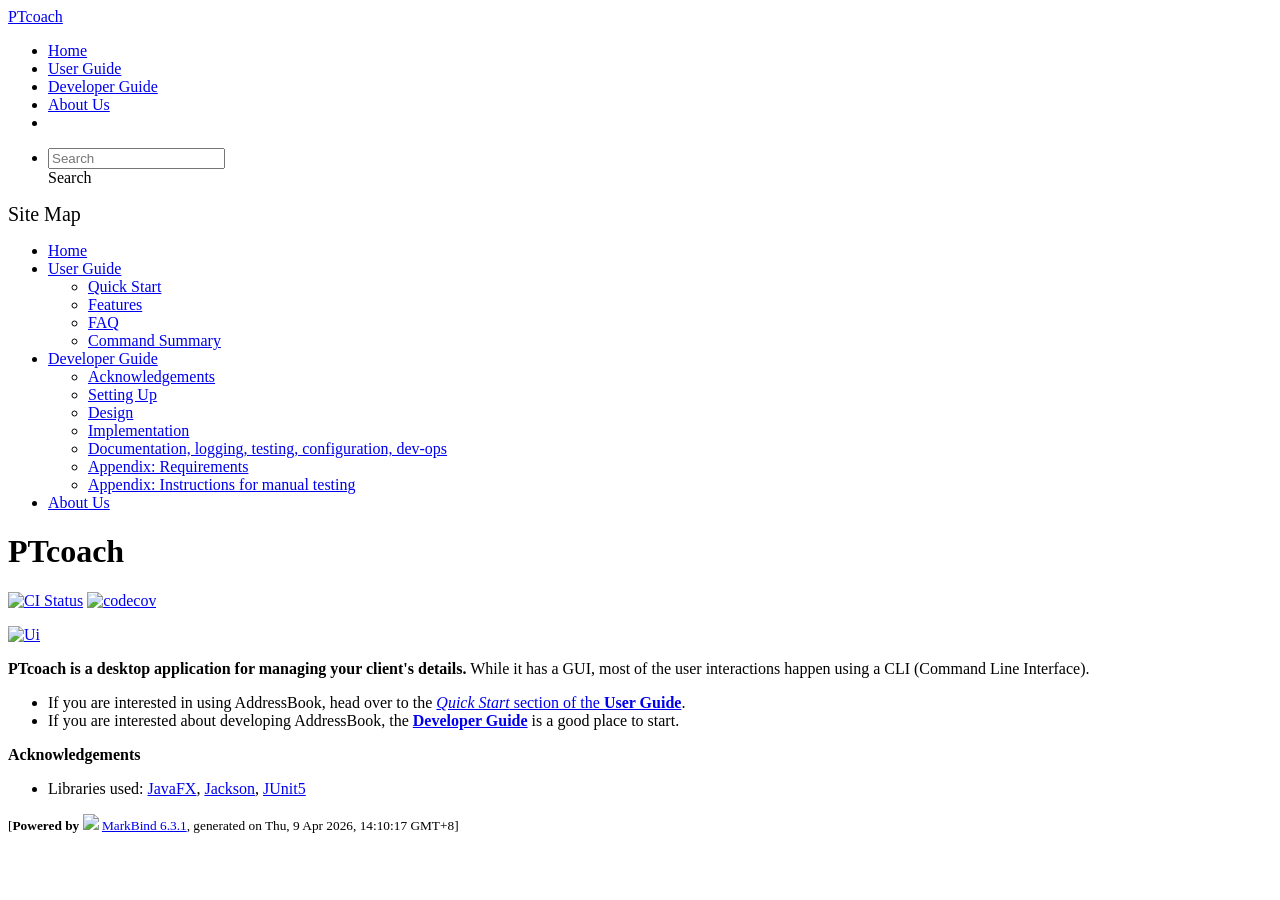
==== commit 515c6ba9: "deploy: bd711396958f55261ad90aed6cdede2a73db7051" ====
--- a/index.html
+++ b/index.html
@@ -12,7 +12,7 @@
   const baseUrl = '/tp'
 </script>
 <body  data-code-theme="light">
-<div id="app"><!--[--><header sticky><div data-v-26aac3dc><nav class="navbar navbar-expand-md d-print-none navbar-dark bg-dark" data-v-26aac3dc><div class="container-fluid" data-v-26aac3dc><div class="navbar-left" data-v-26aac3dc><!--[--><a href="/tp/index.html" title="Home" class="navbar-brand">PTcoach</a><!--]--></div><div class="navbar-default" data-v-26aac3dc><ul class="navbar-nav me-auto mt-2 mt-lg-0" data-v-26aac3dc><!--[--> <li><a href="/tp/index.html" class="nav-link">Home</a></li> <li><a href="/tp/UserGuide.html" class="nav-link">User Guide</a></li> <li><a href="/tp/DeveloperGuide.html" class="nav-link">Developer Guide</a></li> <li><a href="/tp/AboutUs.html" class="nav-link">About Us</a></li> <li><a href="https://github.com/AY2526S2-CS2103-F11-3/tp" target="_blank" class="nav-link"><span><span aria-hidden="true" class="fab fa-github"></span></span></a></li> <!--]--></ul></div><ul class="navbar-nav navbar-right" data-v-26aac3dc><!--[--><li><form class="navbar-form"><div style="position:relative;" class="dropdown" data-v-00e26d0a><!--[--><input value="" data-bs-toggle="dropdown" type="text" class="form-control" placeholder="Search" autocomplete="off" data-v-00e26d0a><div class="form-control placeholder-div-hidden" data-v-00e26d0a>Search</div><!--]--><ul class="dropdown-menu search-dropdown-menu dropdown-menu-hidden dropdown-menu-end" data-v-00e26d0a><!--[--><!--]--></ul></div></form></li><!--]--></ul></div></nav><div style="display:none;" class="lower-navbar-container" data-v-26aac3dc><!--[--><!----><!----><!--]--></div></div></header> <div id="flex-body"><nav id="site-nav" data-v-6b1b63d2><!--[--><div class="site-nav-top"><div class="fw-bold mb-2" style="font-size:1.25rem;">Site Map</div></div> <div class="nav-component slim-scroll"><div class="site-nav-root"><!--[--><ul class="site-nav-list site-nav-list-root" data-v-6b1b63d2><!--[--><li><div class="site-nav-default-list-item site-nav-list-item-0" onclick="handleSiteNavClick(this)"><a href="/tp/index.html">Home</a></div></li> <li><div class="site-nav-default-list-item site-nav-list-item-0" onclick="handleSiteNavClick(this)"><a href="/tp/UserGuide.html">User Guide</a> <div class="site-nav-dropdown-btn-container"><i class="site-nav-dropdown-btn-icon site-nav-rotate-icon" onclick="handleSiteNavClick(this.parentNode.parentNode, false); event.stopPropagation();"><span class="glyphicon glyphicon-menu-down" aria-hidden="true"></span></i></div></div><ul class="site-nav-dropdown-container site-nav-dropdown-container-open site-nav-list"><li><div class="site-nav-default-list-item site-nav-list-item-1" onclick="handleSiteNavClick(this)"><a href="/tp/UserGuide.html#quick-start">Quick Start</a></div></li> <li><div class="site-nav-default-list-item site-nav-list-item-1" onclick="handleSiteNavClick(this)"><a href="/tp/UserGuide.html#features">Features</a></div></li> <li><div class="site-nav-default-list-item site-nav-list-item-1" onclick="handleSiteNavClick(this)"><a href="/tp/UserGuide.html#faq">FAQ</a></div></li> <li><div class="site-nav-default-list-item site-nav-list-item-1" onclick="handleSiteNavClick(this)"><a href="/tp/UserGuide.html#faq">Command Summary</a></div></li></ul></li> <li><div class="site-nav-default-list-item site-nav-list-item-0" onclick="handleSiteNavClick(this)"><a href="/tp/DeveloperGuide.html">Developer Guide</a> <div class="site-nav-dropdown-btn-container"><i class="site-nav-dropdown-btn-icon site-nav-rotate-icon" onclick="handleSiteNavClick(this.parentNode.parentNode, false); event.stopPropagation();"><span class="glyphicon glyphicon-menu-down" aria-hidden="true"></span></i></div></div><ul class="site-nav-dropdown-container site-nav-dropdown-container-open site-nav-list"><li><div class="site-nav-default-list-item site-nav-list-item-1" onclick="handleSiteNavClick(this)"><a href="/tp/DeveloperGuide.html#acknowledgements">Acknowledgements</a></div></li> <li><div class="site-nav-default-list-item site-nav-list-item-1" onclick="handleSiteNavClick(this)"><a href="/tp/DeveloperGuide.html#setting-up-getting-started">Setting Up</a></div></li> <li><div class="site-nav-default-list-item site-nav-list-item-1" onclick="handleSiteNavClick(this)"><a href="/tp/DeveloperGuide.html#design">Design</a></div></li> <li><div class="site-nav-default-list-item site-nav-list-item-1" onclick="handleSiteNavClick(this)"><a href="/tp/DeveloperGuide.html#implementation">Implementation</a></div></li> <li><div class="site-nav-default-list-item site-nav-list-item-1" onclick="handleSiteNavClick(this)"><a href="/tp/DeveloperGuide.html#documentation-logging-testing-configuration-dev-ops">Documentation, logging, testing, configuration, dev-ops</a></div></li> <li><div class="site-nav-default-list-item site-nav-list-item-1" onclick="handleSiteNavClick(this)"><a href="/tp/DeveloperGuide.html#appendix-requirements">Appendix: Requirements</a></div></li> <li><div class="site-nav-default-list-item site-nav-list-item-1" onclick="handleSiteNavClick(this)"><a href="/tp/DeveloperGuide.html#appendix-instructions-for-manual-testing">Appendix: Instructions for manual testing</a></div></li></ul></li> <li><div class="site-nav-default-list-item site-nav-list-item-0" onclick="handleSiteNavClick(this)"><a href="/tp/AboutUs.html">About Us</a></div></li><!--]--><!--v-if--></ul><!--]--></div></div><!--]--><!--v-if--></nav> <div id="content-wrapper"><h1 id="ptcoach">PTcoach<a class="fa fa-anchor" href="#ptcoach" onclick="event.stopPropagation()"></a></h1> <p><a href="https://github.com/AY2526S2-CS2103-F11-3/tp/actions"><img src="https://github.com/AY2526S2-CS2103-F11-3/tp/workflows/Java%20CI/badge.svg" alt="CI Status" class="img-fluid"></a> <a href="https://codecov.io/gh/AY2526S2-CS2103-F11-3/tp"><img src="https://codecov.io/gh/AY2526S2-CS2103-F11-3/tp/branch/master/graph/badge.svg" alt="codecov" class="img-fluid"></a></p> <p><a href="/tp/images/Ui.png" target="_self"><img src="/tp/images/Ui.png" alt="Ui" class="img-fluid"></a></p> <p><strong>PTcoach is a desktop application for managing your client&#39;s details.</strong> While it has a GUI, most of the user interactions happen using a CLI (Command Line Interface).</p> <ul><li>If you are interested in using AddressBook, head over to the <a href="/tp/UserGuide.html#quick-start"><em>Quick Start</em> section of the <strong>User Guide</strong></a>.</li> <li>If you are interested about developing AddressBook, the <a href="/tp/DeveloperGuide.html"><strong>Developer Guide</strong></a> is a good place to start.</li></ul> <p><strong>Acknowledgements</strong></p> <ul><li>Libraries used: <a href="https://openjfx.io/">JavaFX</a>, <a href="https://github.com/FasterXML/jackson">Jackson</a>, <a href="https://github.com/junit-team/junit5">JUnit5</a></li></ul></div> <nav id="page-nav" data-v-6b1b63d2><!--[--><div class="nav-component slim-scroll"></div><!--]--><!--v-if--></nav> <div class="scroll-top-button fa-lg d-print-none" style="display:none;bottom:2%;right:2%;position:fixed;" aria-hidden="true"><!--[--><i class="fas fa-arrow-circle-up"></i><!--]--></div></div> <footer><div class="text-center"><small>[<span><strong>Powered by</strong></span> <img src="https://markbind.org/favicon.ico" width="30"> <a href="https://markbind.org/">MarkBind 6.3.1</a>, generated on Thu, 9 Apr 2026, 0:05:27 GMT+8]</small></div></footer><!--]--></div>
+<div id="app"><!--[--><header sticky><div data-v-26aac3dc><nav class="navbar navbar-expand-md d-print-none navbar-dark bg-dark" data-v-26aac3dc><div class="container-fluid" data-v-26aac3dc><div class="navbar-left" data-v-26aac3dc><!--[--><a href="/tp/index.html" title="Home" class="navbar-brand">PTcoach</a><!--]--></div><div class="navbar-default" data-v-26aac3dc><ul class="navbar-nav me-auto mt-2 mt-lg-0" data-v-26aac3dc><!--[--> <li><a href="/tp/index.html" class="nav-link">Home</a></li> <li><a href="/tp/UserGuide.html" class="nav-link">User Guide</a></li> <li><a href="/tp/DeveloperGuide.html" class="nav-link">Developer Guide</a></li> <li><a href="/tp/AboutUs.html" class="nav-link">About Us</a></li> <li><a href="https://github.com/AY2526S2-CS2103-F11-3/tp" target="_blank" class="nav-link"><span><span aria-hidden="true" class="fab fa-github"></span></span></a></li> <!--]--></ul></div><ul class="navbar-nav navbar-right" data-v-26aac3dc><!--[--><li><form class="navbar-form"><div style="position:relative;" class="dropdown" data-v-00e26d0a><!--[--><input value="" data-bs-toggle="dropdown" type="text" class="form-control" placeholder="Search" autocomplete="off" data-v-00e26d0a><div class="form-control placeholder-div-hidden" data-v-00e26d0a>Search</div><!--]--><ul class="dropdown-menu search-dropdown-menu dropdown-menu-hidden dropdown-menu-end" data-v-00e26d0a><!--[--><!--]--></ul></div></form></li><!--]--></ul></div></nav><div style="display:none;" class="lower-navbar-container" data-v-26aac3dc><!--[--><!----><!----><!--]--></div></div></header> <div id="flex-body"><nav id="site-nav" data-v-6b1b63d2><!--[--><div class="site-nav-top"><div class="fw-bold mb-2" style="font-size:1.25rem;">Site Map</div></div> <div class="nav-component slim-scroll"><div class="site-nav-root"><!--[--><ul class="site-nav-list site-nav-list-root" data-v-6b1b63d2><!--[--><li><div class="site-nav-default-list-item site-nav-list-item-0" onclick="handleSiteNavClick(this)"><a href="/tp/index.html">Home</a></div></li> <li><div class="site-nav-default-list-item site-nav-list-item-0" onclick="handleSiteNavClick(this)"><a href="/tp/UserGuide.html">User Guide</a> <div class="site-nav-dropdown-btn-container"><i class="site-nav-dropdown-btn-icon site-nav-rotate-icon" onclick="handleSiteNavClick(this.parentNode.parentNode, false); event.stopPropagation();"><span class="glyphicon glyphicon-menu-down" aria-hidden="true"></span></i></div></div><ul class="site-nav-dropdown-container site-nav-dropdown-container-open site-nav-list"><li><div class="site-nav-default-list-item site-nav-list-item-1" onclick="handleSiteNavClick(this)"><a href="/tp/UserGuide.html#quick-start">Quick Start</a></div></li> <li><div class="site-nav-default-list-item site-nav-list-item-1" onclick="handleSiteNavClick(this)"><a href="/tp/UserGuide.html#features">Features</a></div></li> <li><div class="site-nav-default-list-item site-nav-list-item-1" onclick="handleSiteNavClick(this)"><a href="/tp/UserGuide.html#faq">FAQ</a></div></li> <li><div class="site-nav-default-list-item site-nav-list-item-1" onclick="handleSiteNavClick(this)"><a href="/tp/UserGuide.html#faq">Command Summary</a></div></li></ul></li> <li><div class="site-nav-default-list-item site-nav-list-item-0" onclick="handleSiteNavClick(this)"><a href="/tp/DeveloperGuide.html">Developer Guide</a> <div class="site-nav-dropdown-btn-container"><i class="site-nav-dropdown-btn-icon site-nav-rotate-icon" onclick="handleSiteNavClick(this.parentNode.parentNode, false); event.stopPropagation();"><span class="glyphicon glyphicon-menu-down" aria-hidden="true"></span></i></div></div><ul class="site-nav-dropdown-container site-nav-dropdown-container-open site-nav-list"><li><div class="site-nav-default-list-item site-nav-list-item-1" onclick="handleSiteNavClick(this)"><a href="/tp/DeveloperGuide.html#acknowledgements">Acknowledgements</a></div></li> <li><div class="site-nav-default-list-item site-nav-list-item-1" onclick="handleSiteNavClick(this)"><a href="/tp/DeveloperGuide.html#setting-up-getting-started">Setting Up</a></div></li> <li><div class="site-nav-default-list-item site-nav-list-item-1" onclick="handleSiteNavClick(this)"><a href="/tp/DeveloperGuide.html#design">Design</a></div></li> <li><div class="site-nav-default-list-item site-nav-list-item-1" onclick="handleSiteNavClick(this)"><a href="/tp/DeveloperGuide.html#implementation">Implementation</a></div></li> <li><div class="site-nav-default-list-item site-nav-list-item-1" onclick="handleSiteNavClick(this)"><a href="/tp/DeveloperGuide.html#documentation-logging-testing-configuration-dev-ops">Documentation, logging, testing, configuration, dev-ops</a></div></li> <li><div class="site-nav-default-list-item site-nav-list-item-1" onclick="handleSiteNavClick(this)"><a href="/tp/DeveloperGuide.html#appendix-requirements">Appendix: Requirements</a></div></li> <li><div class="site-nav-default-list-item site-nav-list-item-1" onclick="handleSiteNavClick(this)"><a href="/tp/DeveloperGuide.html#appendix-instructions-for-manual-testing">Appendix: Instructions for manual testing</a></div></li></ul></li> <li><div class="site-nav-default-list-item site-nav-list-item-0" onclick="handleSiteNavClick(this)"><a href="/tp/AboutUs.html">About Us</a></div></li><!--]--><!--v-if--></ul><!--]--></div></div><!--]--><!--v-if--></nav> <div id="content-wrapper"><h1 id="ptcoach">PTcoach<a class="fa fa-anchor" href="#ptcoach" onclick="event.stopPropagation()"></a></h1> <p><a href="https://github.com/AY2526S2-CS2103-F11-3/tp/actions"><img src="https://github.com/AY2526S2-CS2103-F11-3/tp/workflows/Java%20CI/badge.svg" alt="CI Status" class="img-fluid"></a> <a href="https://codecov.io/gh/AY2526S2-CS2103-F11-3/tp"><img src="https://codecov.io/gh/AY2526S2-CS2103-F11-3/tp/branch/master/graph/badge.svg" alt="codecov" class="img-fluid"></a></p> <p><a href="/tp/images/Ui.png" target="_self"><img src="/tp/images/Ui.png" alt="Ui" class="img-fluid"></a></p> <p><strong>PTcoach is a desktop application for managing your client&#39;s details.</strong> While it has a GUI, most of the user interactions happen using a CLI (Command Line Interface).</p> <ul><li>If you are interested in using AddressBook, head over to the <a href="/tp/UserGuide.html#quick-start"><em>Quick Start</em> section of the <strong>User Guide</strong></a>.</li> <li>If you are interested about developing AddressBook, the <a href="/tp/DeveloperGuide.html"><strong>Developer Guide</strong></a> is a good place to start.</li></ul> <p><strong>Acknowledgements</strong></p> <ul><li>Libraries used: <a href="https://openjfx.io/">JavaFX</a>, <a href="https://github.com/FasterXML/jackson">Jackson</a>, <a href="https://github.com/junit-team/junit5">JUnit5</a></li></ul></div> <nav id="page-nav" data-v-6b1b63d2><!--[--><div class="nav-component slim-scroll"></div><!--]--><!--v-if--></nav> <div class="scroll-top-button fa-lg d-print-none" style="display:none;bottom:2%;right:2%;position:fixed;" aria-hidden="true"><!--[--><i class="fas fa-arrow-circle-up"></i><!--]--></div></div> <footer><div class="text-center"><small>[<span><strong>Powered by</strong></span> <img src="https://markbind.org/favicon.ico" width="30"> <a href="https://markbind.org/">MarkBind 6.3.1</a>, generated on Thu, 9 Apr 2026, 14:10:17 GMT+8]</small></div></footer><!--]--></div>
 </body><script src="/tp/markbind/js/bootstrap-utility.min.js"></script>
 <script src="/tp/markbind/js/polyfill.min.js"></script>
 <script src="/tp/markbind/js/vue.global.prod.min.js"></script>
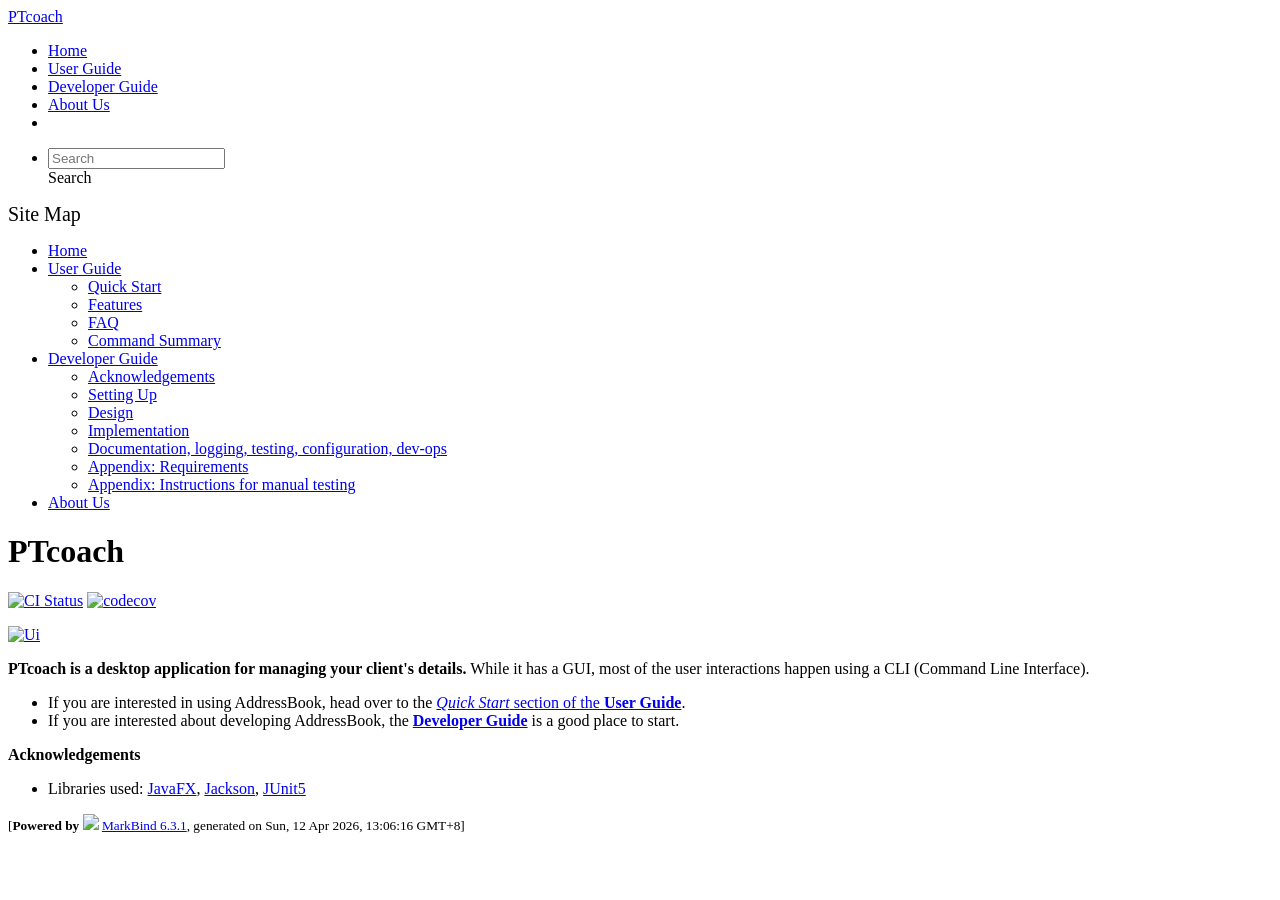
==== commit a0541a88: "deploy: c44fe0653ad677e1178d8feb78a6a7c4e113b18a" ====
--- a/index.html
+++ b/index.html
@@ -12,7 +12,7 @@
   const baseUrl = '/tp'
 </script>
 <body  data-code-theme="light">
-<div id="app"><!--[--><header sticky><div data-v-26aac3dc><nav class="navbar navbar-expand-md d-print-none navbar-dark bg-dark" data-v-26aac3dc><div class="container-fluid" data-v-26aac3dc><div class="navbar-left" data-v-26aac3dc><!--[--><a href="/tp/index.html" title="Home" class="navbar-brand">PTcoach</a><!--]--></div><div class="navbar-default" data-v-26aac3dc><ul class="navbar-nav me-auto mt-2 mt-lg-0" data-v-26aac3dc><!--[--> <li><a href="/tp/index.html" class="nav-link">Home</a></li> <li><a href="/tp/UserGuide.html" class="nav-link">User Guide</a></li> <li><a href="/tp/DeveloperGuide.html" class="nav-link">Developer Guide</a></li> <li><a href="/tp/AboutUs.html" class="nav-link">About Us</a></li> <li><a href="https://github.com/AY2526S2-CS2103-F11-3/tp" target="_blank" class="nav-link"><span><span aria-hidden="true" class="fab fa-github"></span></span></a></li> <!--]--></ul></div><ul class="navbar-nav navbar-right" data-v-26aac3dc><!--[--><li><form class="navbar-form"><div style="position:relative;" class="dropdown" data-v-00e26d0a><!--[--><input value="" data-bs-toggle="dropdown" type="text" class="form-control" placeholder="Search" autocomplete="off" data-v-00e26d0a><div class="form-control placeholder-div-hidden" data-v-00e26d0a>Search</div><!--]--><ul class="dropdown-menu search-dropdown-menu dropdown-menu-hidden dropdown-menu-end" data-v-00e26d0a><!--[--><!--]--></ul></div></form></li><!--]--></ul></div></nav><div style="display:none;" class="lower-navbar-container" data-v-26aac3dc><!--[--><!----><!----><!--]--></div></div></header> <div id="flex-body"><nav id="site-nav" data-v-6b1b63d2><!--[--><div class="site-nav-top"><div class="fw-bold mb-2" style="font-size:1.25rem;">Site Map</div></div> <div class="nav-component slim-scroll"><div class="site-nav-root"><!--[--><ul class="site-nav-list site-nav-list-root" data-v-6b1b63d2><!--[--><li><div class="site-nav-default-list-item site-nav-list-item-0" onclick="handleSiteNavClick(this)"><a href="/tp/index.html">Home</a></div></li> <li><div class="site-nav-default-list-item site-nav-list-item-0" onclick="handleSiteNavClick(this)"><a href="/tp/UserGuide.html">User Guide</a> <div class="site-nav-dropdown-btn-container"><i class="site-nav-dropdown-btn-icon site-nav-rotate-icon" onclick="handleSiteNavClick(this.parentNode.parentNode, false); event.stopPropagation();"><span class="glyphicon glyphicon-menu-down" aria-hidden="true"></span></i></div></div><ul class="site-nav-dropdown-container site-nav-dropdown-container-open site-nav-list"><li><div class="site-nav-default-list-item site-nav-list-item-1" onclick="handleSiteNavClick(this)"><a href="/tp/UserGuide.html#quick-start">Quick Start</a></div></li> <li><div class="site-nav-default-list-item site-nav-list-item-1" onclick="handleSiteNavClick(this)"><a href="/tp/UserGuide.html#features">Features</a></div></li> <li><div class="site-nav-default-list-item site-nav-list-item-1" onclick="handleSiteNavClick(this)"><a href="/tp/UserGuide.html#faq">FAQ</a></div></li> <li><div class="site-nav-default-list-item site-nav-list-item-1" onclick="handleSiteNavClick(this)"><a href="/tp/UserGuide.html#faq">Command Summary</a></div></li></ul></li> <li><div class="site-nav-default-list-item site-nav-list-item-0" onclick="handleSiteNavClick(this)"><a href="/tp/DeveloperGuide.html">Developer Guide</a> <div class="site-nav-dropdown-btn-container"><i class="site-nav-dropdown-btn-icon site-nav-rotate-icon" onclick="handleSiteNavClick(this.parentNode.parentNode, false); event.stopPropagation();"><span class="glyphicon glyphicon-menu-down" aria-hidden="true"></span></i></div></div><ul class="site-nav-dropdown-container site-nav-dropdown-container-open site-nav-list"><li><div class="site-nav-default-list-item site-nav-list-item-1" onclick="handleSiteNavClick(this)"><a href="/tp/DeveloperGuide.html#acknowledgements">Acknowledgements</a></div></li> <li><div class="site-nav-default-list-item site-nav-list-item-1" onclick="handleSiteNavClick(this)"><a href="/tp/DeveloperGuide.html#setting-up-getting-started">Setting Up</a></div></li> <li><div class="site-nav-default-list-item site-nav-list-item-1" onclick="handleSiteNavClick(this)"><a href="/tp/DeveloperGuide.html#design">Design</a></div></li> <li><div class="site-nav-default-list-item site-nav-list-item-1" onclick="handleSiteNavClick(this)"><a href="/tp/DeveloperGuide.html#implementation">Implementation</a></div></li> <li><div class="site-nav-default-list-item site-nav-list-item-1" onclick="handleSiteNavClick(this)"><a href="/tp/DeveloperGuide.html#documentation-logging-testing-configuration-dev-ops">Documentation, logging, testing, configuration, dev-ops</a></div></li> <li><div class="site-nav-default-list-item site-nav-list-item-1" onclick="handleSiteNavClick(this)"><a href="/tp/DeveloperGuide.html#appendix-requirements">Appendix: Requirements</a></div></li> <li><div class="site-nav-default-list-item site-nav-list-item-1" onclick="handleSiteNavClick(this)"><a href="/tp/DeveloperGuide.html#appendix-instructions-for-manual-testing">Appendix: Instructions for manual testing</a></div></li></ul></li> <li><div class="site-nav-default-list-item site-nav-list-item-0" onclick="handleSiteNavClick(this)"><a href="/tp/AboutUs.html">About Us</a></div></li><!--]--><!--v-if--></ul><!--]--></div></div><!--]--><!--v-if--></nav> <div id="content-wrapper"><h1 id="ptcoach">PTcoach<a class="fa fa-anchor" href="#ptcoach" onclick="event.stopPropagation()"></a></h1> <p><a href="https://github.com/AY2526S2-CS2103-F11-3/tp/actions"><img src="https://github.com/AY2526S2-CS2103-F11-3/tp/workflows/Java%20CI/badge.svg" alt="CI Status" class="img-fluid"></a> <a href="https://codecov.io/gh/AY2526S2-CS2103-F11-3/tp"><img src="https://codecov.io/gh/AY2526S2-CS2103-F11-3/tp/branch/master/graph/badge.svg" alt="codecov" class="img-fluid"></a></p> <p><a href="/tp/images/Ui.png" target="_self"><img src="/tp/images/Ui.png" alt="Ui" class="img-fluid"></a></p> <p><strong>PTcoach is a desktop application for managing your client&#39;s details.</strong> While it has a GUI, most of the user interactions happen using a CLI (Command Line Interface).</p> <ul><li>If you are interested in using AddressBook, head over to the <a href="/tp/UserGuide.html#quick-start"><em>Quick Start</em> section of the <strong>User Guide</strong></a>.</li> <li>If you are interested about developing AddressBook, the <a href="/tp/DeveloperGuide.html"><strong>Developer Guide</strong></a> is a good place to start.</li></ul> <p><strong>Acknowledgements</strong></p> <ul><li>Libraries used: <a href="https://openjfx.io/">JavaFX</a>, <a href="https://github.com/FasterXML/jackson">Jackson</a>, <a href="https://github.com/junit-team/junit5">JUnit5</a></li></ul></div> <nav id="page-nav" data-v-6b1b63d2><!--[--><div class="nav-component slim-scroll"></div><!--]--><!--v-if--></nav> <div class="scroll-top-button fa-lg d-print-none" style="display:none;bottom:2%;right:2%;position:fixed;" aria-hidden="true"><!--[--><i class="fas fa-arrow-circle-up"></i><!--]--></div></div> <footer><div class="text-center"><small>[<span><strong>Powered by</strong></span> <img src="https://markbind.org/favicon.ico" width="30"> <a href="https://markbind.org/">MarkBind 6.3.1</a>, generated on Thu, 9 Apr 2026, 14:10:17 GMT+8]</small></div></footer><!--]--></div>
+<div id="app"><!--[--><header sticky><div data-v-26aac3dc><nav class="navbar navbar-expand-md d-print-none navbar-dark bg-dark" data-v-26aac3dc><div class="container-fluid" data-v-26aac3dc><div class="navbar-left" data-v-26aac3dc><!--[--><a href="/tp/index.html" title="Home" class="navbar-brand">PTcoach</a><!--]--></div><div class="navbar-default" data-v-26aac3dc><ul class="navbar-nav me-auto mt-2 mt-lg-0" data-v-26aac3dc><!--[--> <li><a href="/tp/index.html" class="nav-link">Home</a></li> <li><a href="/tp/UserGuide.html" class="nav-link">User Guide</a></li> <li><a href="/tp/DeveloperGuide.html" class="nav-link">Developer Guide</a></li> <li><a href="/tp/AboutUs.html" class="nav-link">About Us</a></li> <li><a href="https://github.com/AY2526S2-CS2103-F11-3/tp" target="_blank" class="nav-link"><span><span aria-hidden="true" class="fab fa-github"></span></span></a></li> <!--]--></ul></div><ul class="navbar-nav navbar-right" data-v-26aac3dc><!--[--><li><form class="navbar-form"><div style="position:relative;" class="dropdown" data-v-00e26d0a><!--[--><input value="" data-bs-toggle="dropdown" type="text" class="form-control" placeholder="Search" autocomplete="off" data-v-00e26d0a><div class="form-control placeholder-div-hidden" data-v-00e26d0a>Search</div><!--]--><ul class="dropdown-menu search-dropdown-menu dropdown-menu-hidden dropdown-menu-end" data-v-00e26d0a><!--[--><!--]--></ul></div></form></li><!--]--></ul></div></nav><div style="display:none;" class="lower-navbar-container" data-v-26aac3dc><!--[--><!----><!----><!--]--></div></div></header> <div id="flex-body"><nav id="site-nav" data-v-6b1b63d2><!--[--><div class="site-nav-top"><div class="fw-bold mb-2" style="font-size:1.25rem;">Site Map</div></div> <div class="nav-component slim-scroll"><div class="site-nav-root"><!--[--><ul class="site-nav-list site-nav-list-root" data-v-6b1b63d2><!--[--><li><div class="site-nav-default-list-item site-nav-list-item-0" onclick="handleSiteNavClick(this)"><a href="/tp/index.html">Home</a></div></li> <li><div class="site-nav-default-list-item site-nav-list-item-0" onclick="handleSiteNavClick(this)"><a href="/tp/UserGuide.html">User Guide</a> <div class="site-nav-dropdown-btn-container"><i class="site-nav-dropdown-btn-icon site-nav-rotate-icon" onclick="handleSiteNavClick(this.parentNode.parentNode, false); event.stopPropagation();"><span class="glyphicon glyphicon-menu-down" aria-hidden="true"></span></i></div></div><ul class="site-nav-dropdown-container site-nav-dropdown-container-open site-nav-list"><li><div class="site-nav-default-list-item site-nav-list-item-1" onclick="handleSiteNavClick(this)"><a href="/tp/UserGuide.html#quick-start">Quick Start</a></div></li> <li><div class="site-nav-default-list-item site-nav-list-item-1" onclick="handleSiteNavClick(this)"><a href="/tp/UserGuide.html#features">Features</a></div></li> <li><div class="site-nav-default-list-item site-nav-list-item-1" onclick="handleSiteNavClick(this)"><a href="/tp/UserGuide.html#faq">FAQ</a></div></li> <li><div class="site-nav-default-list-item site-nav-list-item-1" onclick="handleSiteNavClick(this)"><a href="/tp/UserGuide.html#faq">Command Summary</a></div></li></ul></li> <li><div class="site-nav-default-list-item site-nav-list-item-0" onclick="handleSiteNavClick(this)"><a href="/tp/DeveloperGuide.html">Developer Guide</a> <div class="site-nav-dropdown-btn-container"><i class="site-nav-dropdown-btn-icon site-nav-rotate-icon" onclick="handleSiteNavClick(this.parentNode.parentNode, false); event.stopPropagation();"><span class="glyphicon glyphicon-menu-down" aria-hidden="true"></span></i></div></div><ul class="site-nav-dropdown-container site-nav-dropdown-container-open site-nav-list"><li><div class="site-nav-default-list-item site-nav-list-item-1" onclick="handleSiteNavClick(this)"><a href="/tp/DeveloperGuide.html#acknowledgements">Acknowledgements</a></div></li> <li><div class="site-nav-default-list-item site-nav-list-item-1" onclick="handleSiteNavClick(this)"><a href="/tp/DeveloperGuide.html#setting-up-getting-started">Setting Up</a></div></li> <li><div class="site-nav-default-list-item site-nav-list-item-1" onclick="handleSiteNavClick(this)"><a href="/tp/DeveloperGuide.html#design">Design</a></div></li> <li><div class="site-nav-default-list-item site-nav-list-item-1" onclick="handleSiteNavClick(this)"><a href="/tp/DeveloperGuide.html#implementation">Implementation</a></div></li> <li><div class="site-nav-default-list-item site-nav-list-item-1" onclick="handleSiteNavClick(this)"><a href="/tp/DeveloperGuide.html#documentation-logging-testing-configuration-dev-ops">Documentation, logging, testing, configuration, dev-ops</a></div></li> <li><div class="site-nav-default-list-item site-nav-list-item-1" onclick="handleSiteNavClick(this)"><a href="/tp/DeveloperGuide.html#appendix-requirements">Appendix: Requirements</a></div></li> <li><div class="site-nav-default-list-item site-nav-list-item-1" onclick="handleSiteNavClick(this)"><a href="/tp/DeveloperGuide.html#appendix-instructions-for-manual-testing">Appendix: Instructions for manual testing</a></div></li></ul></li> <li><div class="site-nav-default-list-item site-nav-list-item-0" onclick="handleSiteNavClick(this)"><a href="/tp/AboutUs.html">About Us</a></div></li><!--]--><!--v-if--></ul><!--]--></div></div><!--]--><!--v-if--></nav> <div id="content-wrapper"><h1 id="ptcoach">PTcoach<a class="fa fa-anchor" href="#ptcoach" onclick="event.stopPropagation()"></a></h1> <p><a href="https://github.com/AY2526S2-CS2103-F11-3/tp/actions"><img src="https://github.com/AY2526S2-CS2103-F11-3/tp/workflows/Java%20CI/badge.svg" alt="CI Status" class="img-fluid"></a> <a href="https://codecov.io/gh/AY2526S2-CS2103-F11-3/tp"><img src="https://codecov.io/gh/AY2526S2-CS2103-F11-3/tp/branch/master/graph/badge.svg" alt="codecov" class="img-fluid"></a></p> <p><a href="/tp/images/Ui.png" target="_self"><img src="/tp/images/Ui.png" alt="Ui" class="img-fluid"></a></p> <p><strong>PTcoach is a desktop application for managing your client&#39;s details.</strong> While it has a GUI, most of the user interactions happen using a CLI (Command Line Interface).</p> <ul><li>If you are interested in using AddressBook, head over to the <a href="/tp/UserGuide.html#quick-start"><em>Quick Start</em> section of the <strong>User Guide</strong></a>.</li> <li>If you are interested about developing AddressBook, the <a href="/tp/DeveloperGuide.html"><strong>Developer Guide</strong></a> is a good place to start.</li></ul> <p><strong>Acknowledgements</strong></p> <ul><li>Libraries used: <a href="https://openjfx.io/">JavaFX</a>, <a href="https://github.com/FasterXML/jackson">Jackson</a>, <a href="https://github.com/junit-team/junit5">JUnit5</a></li></ul></div> <nav id="page-nav" data-v-6b1b63d2><!--[--><div class="nav-component slim-scroll"></div><!--]--><!--v-if--></nav> <div class="scroll-top-button fa-lg d-print-none" style="display:none;bottom:2%;right:2%;position:fixed;" aria-hidden="true"><!--[--><i class="fas fa-arrow-circle-up"></i><!--]--></div></div> <footer><div class="text-center"><small>[<span><strong>Powered by</strong></span> <img src="https://markbind.org/favicon.ico" width="30"> <a href="https://markbind.org/">MarkBind 6.3.1</a>, generated on Sun, 12 Apr 2026, 13:06:16 GMT+8]</small></div></footer><!--]--></div>
 </body><script src="/tp/markbind/js/bootstrap-utility.min.js"></script>
 <script src="/tp/markbind/js/polyfill.min.js"></script>
 <script src="/tp/markbind/js/vue.global.prod.min.js"></script>
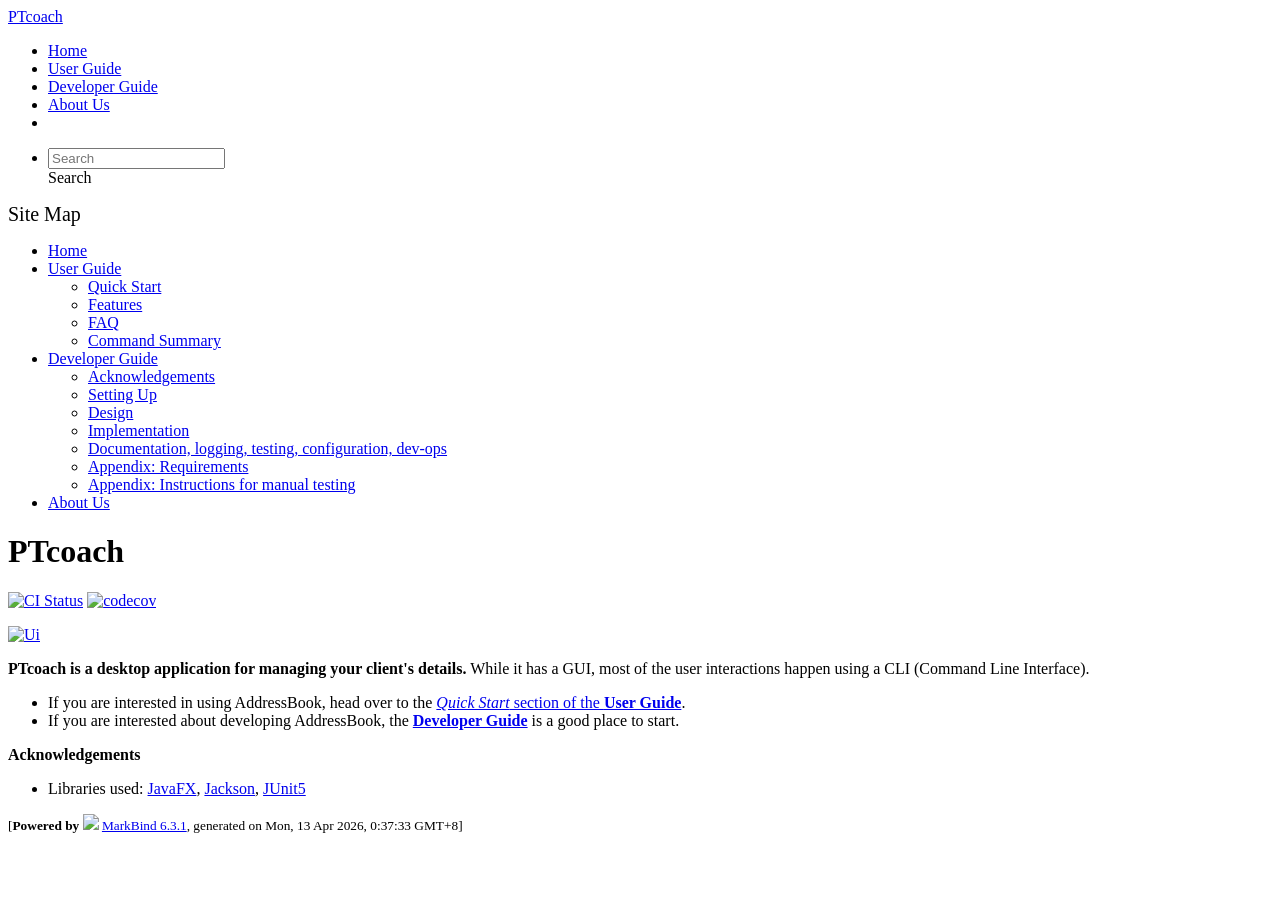
==== commit 1dd0fe46: "deploy: 376027f857832f9146e6c4dea101868bbfcae33e" ====
--- a/index.html
+++ b/index.html
@@ -12,7 +12,7 @@
   const baseUrl = '/tp'
 </script>
 <body  data-code-theme="light">
-<div id="app"><!--[--><header sticky><div data-v-26aac3dc><nav class="navbar navbar-expand-md d-print-none navbar-dark bg-dark" data-v-26aac3dc><div class="container-fluid" data-v-26aac3dc><div class="navbar-left" data-v-26aac3dc><!--[--><a href="/tp/index.html" title="Home" class="navbar-brand">PTcoach</a><!--]--></div><div class="navbar-default" data-v-26aac3dc><ul class="navbar-nav me-auto mt-2 mt-lg-0" data-v-26aac3dc><!--[--> <li><a href="/tp/index.html" class="nav-link">Home</a></li> <li><a href="/tp/UserGuide.html" class="nav-link">User Guide</a></li> <li><a href="/tp/DeveloperGuide.html" class="nav-link">Developer Guide</a></li> <li><a href="/tp/AboutUs.html" class="nav-link">About Us</a></li> <li><a href="https://github.com/AY2526S2-CS2103-F11-3/tp" target="_blank" class="nav-link"><span><span aria-hidden="true" class="fab fa-github"></span></span></a></li> <!--]--></ul></div><ul class="navbar-nav navbar-right" data-v-26aac3dc><!--[--><li><form class="navbar-form"><div style="position:relative;" class="dropdown" data-v-00e26d0a><!--[--><input value="" data-bs-toggle="dropdown" type="text" class="form-control" placeholder="Search" autocomplete="off" data-v-00e26d0a><div class="form-control placeholder-div-hidden" data-v-00e26d0a>Search</div><!--]--><ul class="dropdown-menu search-dropdown-menu dropdown-menu-hidden dropdown-menu-end" data-v-00e26d0a><!--[--><!--]--></ul></div></form></li><!--]--></ul></div></nav><div style="display:none;" class="lower-navbar-container" data-v-26aac3dc><!--[--><!----><!----><!--]--></div></div></header> <div id="flex-body"><nav id="site-nav" data-v-6b1b63d2><!--[--><div class="site-nav-top"><div class="fw-bold mb-2" style="font-size:1.25rem;">Site Map</div></div> <div class="nav-component slim-scroll"><div class="site-nav-root"><!--[--><ul class="site-nav-list site-nav-list-root" data-v-6b1b63d2><!--[--><li><div class="site-nav-default-list-item site-nav-list-item-0" onclick="handleSiteNavClick(this)"><a href="/tp/index.html">Home</a></div></li> <li><div class="site-nav-default-list-item site-nav-list-item-0" onclick="handleSiteNavClick(this)"><a href="/tp/UserGuide.html">User Guide</a> <div class="site-nav-dropdown-btn-container"><i class="site-nav-dropdown-btn-icon site-nav-rotate-icon" onclick="handleSiteNavClick(this.parentNode.parentNode, false); event.stopPropagation();"><span class="glyphicon glyphicon-menu-down" aria-hidden="true"></span></i></div></div><ul class="site-nav-dropdown-container site-nav-dropdown-container-open site-nav-list"><li><div class="site-nav-default-list-item site-nav-list-item-1" onclick="handleSiteNavClick(this)"><a href="/tp/UserGuide.html#quick-start">Quick Start</a></div></li> <li><div class="site-nav-default-list-item site-nav-list-item-1" onclick="handleSiteNavClick(this)"><a href="/tp/UserGuide.html#features">Features</a></div></li> <li><div class="site-nav-default-list-item site-nav-list-item-1" onclick="handleSiteNavClick(this)"><a href="/tp/UserGuide.html#faq">FAQ</a></div></li> <li><div class="site-nav-default-list-item site-nav-list-item-1" onclick="handleSiteNavClick(this)"><a href="/tp/UserGuide.html#faq">Command Summary</a></div></li></ul></li> <li><div class="site-nav-default-list-item site-nav-list-item-0" onclick="handleSiteNavClick(this)"><a href="/tp/DeveloperGuide.html">Developer Guide</a> <div class="site-nav-dropdown-btn-container"><i class="site-nav-dropdown-btn-icon site-nav-rotate-icon" onclick="handleSiteNavClick(this.parentNode.parentNode, false); event.stopPropagation();"><span class="glyphicon glyphicon-menu-down" aria-hidden="true"></span></i></div></div><ul class="site-nav-dropdown-container site-nav-dropdown-container-open site-nav-list"><li><div class="site-nav-default-list-item site-nav-list-item-1" onclick="handleSiteNavClick(this)"><a href="/tp/DeveloperGuide.html#acknowledgements">Acknowledgements</a></div></li> <li><div class="site-nav-default-list-item site-nav-list-item-1" onclick="handleSiteNavClick(this)"><a href="/tp/DeveloperGuide.html#setting-up-getting-started">Setting Up</a></div></li> <li><div class="site-nav-default-list-item site-nav-list-item-1" onclick="handleSiteNavClick(this)"><a href="/tp/DeveloperGuide.html#design">Design</a></div></li> <li><div class="site-nav-default-list-item site-nav-list-item-1" onclick="handleSiteNavClick(this)"><a href="/tp/DeveloperGuide.html#implementation">Implementation</a></div></li> <li><div class="site-nav-default-list-item site-nav-list-item-1" onclick="handleSiteNavClick(this)"><a href="/tp/DeveloperGuide.html#documentation-logging-testing-configuration-dev-ops">Documentation, logging, testing, configuration, dev-ops</a></div></li> <li><div class="site-nav-default-list-item site-nav-list-item-1" onclick="handleSiteNavClick(this)"><a href="/tp/DeveloperGuide.html#appendix-requirements">Appendix: Requirements</a></div></li> <li><div class="site-nav-default-list-item site-nav-list-item-1" onclick="handleSiteNavClick(this)"><a href="/tp/DeveloperGuide.html#appendix-instructions-for-manual-testing">Appendix: Instructions for manual testing</a></div></li></ul></li> <li><div class="site-nav-default-list-item site-nav-list-item-0" onclick="handleSiteNavClick(this)"><a href="/tp/AboutUs.html">About Us</a></div></li><!--]--><!--v-if--></ul><!--]--></div></div><!--]--><!--v-if--></nav> <div id="content-wrapper"><h1 id="ptcoach">PTcoach<a class="fa fa-anchor" href="#ptcoach" onclick="event.stopPropagation()"></a></h1> <p><a href="https://github.com/AY2526S2-CS2103-F11-3/tp/actions"><img src="https://github.com/AY2526S2-CS2103-F11-3/tp/workflows/Java%20CI/badge.svg" alt="CI Status" class="img-fluid"></a> <a href="https://codecov.io/gh/AY2526S2-CS2103-F11-3/tp"><img src="https://codecov.io/gh/AY2526S2-CS2103-F11-3/tp/branch/master/graph/badge.svg" alt="codecov" class="img-fluid"></a></p> <p><a href="/tp/images/Ui.png" target="_self"><img src="/tp/images/Ui.png" alt="Ui" class="img-fluid"></a></p> <p><strong>PTcoach is a desktop application for managing your client&#39;s details.</strong> While it has a GUI, most of the user interactions happen using a CLI (Command Line Interface).</p> <ul><li>If you are interested in using AddressBook, head over to the <a href="/tp/UserGuide.html#quick-start"><em>Quick Start</em> section of the <strong>User Guide</strong></a>.</li> <li>If you are interested about developing AddressBook, the <a href="/tp/DeveloperGuide.html"><strong>Developer Guide</strong></a> is a good place to start.</li></ul> <p><strong>Acknowledgements</strong></p> <ul><li>Libraries used: <a href="https://openjfx.io/">JavaFX</a>, <a href="https://github.com/FasterXML/jackson">Jackson</a>, <a href="https://github.com/junit-team/junit5">JUnit5</a></li></ul></div> <nav id="page-nav" data-v-6b1b63d2><!--[--><div class="nav-component slim-scroll"></div><!--]--><!--v-if--></nav> <div class="scroll-top-button fa-lg d-print-none" style="display:none;bottom:2%;right:2%;position:fixed;" aria-hidden="true"><!--[--><i class="fas fa-arrow-circle-up"></i><!--]--></div></div> <footer><div class="text-center"><small>[<span><strong>Powered by</strong></span> <img src="https://markbind.org/favicon.ico" width="30"> <a href="https://markbind.org/">MarkBind 6.3.1</a>, generated on Sun, 12 Apr 2026, 13:06:16 GMT+8]</small></div></footer><!--]--></div>
+<div id="app"><!--[--><header sticky><div data-v-26aac3dc><nav class="navbar navbar-expand-md d-print-none navbar-dark bg-dark" data-v-26aac3dc><div class="container-fluid" data-v-26aac3dc><div class="navbar-left" data-v-26aac3dc><!--[--><a href="/tp/index.html" title="Home" class="navbar-brand">PTcoach</a><!--]--></div><div class="navbar-default" data-v-26aac3dc><ul class="navbar-nav me-auto mt-2 mt-lg-0" data-v-26aac3dc><!--[--> <li><a href="/tp/index.html" class="nav-link">Home</a></li> <li><a href="/tp/UserGuide.html" class="nav-link">User Guide</a></li> <li><a href="/tp/DeveloperGuide.html" class="nav-link">Developer Guide</a></li> <li><a href="/tp/AboutUs.html" class="nav-link">About Us</a></li> <li><a href="https://github.com/AY2526S2-CS2103-F11-3/tp" target="_blank" class="nav-link"><span><span aria-hidden="true" class="fab fa-github"></span></span></a></li> <!--]--></ul></div><ul class="navbar-nav navbar-right" data-v-26aac3dc><!--[--><li><form class="navbar-form"><div style="position:relative;" class="dropdown" data-v-00e26d0a><!--[--><input value="" data-bs-toggle="dropdown" type="text" class="form-control" placeholder="Search" autocomplete="off" data-v-00e26d0a><div class="form-control placeholder-div-hidden" data-v-00e26d0a>Search</div><!--]--><ul class="dropdown-menu search-dropdown-menu dropdown-menu-hidden dropdown-menu-end" data-v-00e26d0a><!--[--><!--]--></ul></div></form></li><!--]--></ul></div></nav><div style="display:none;" class="lower-navbar-container" data-v-26aac3dc><!--[--><!----><!----><!--]--></div></div></header> <div id="flex-body"><nav id="site-nav" data-v-6b1b63d2><!--[--><div class="site-nav-top"><div class="fw-bold mb-2" style="font-size:1.25rem;">Site Map</div></div> <div class="nav-component slim-scroll"><div class="site-nav-root"><!--[--><ul class="site-nav-list site-nav-list-root" data-v-6b1b63d2><!--[--><li><div class="site-nav-default-list-item site-nav-list-item-0" onclick="handleSiteNavClick(this)"><a href="/tp/index.html">Home</a></div></li> <li><div class="site-nav-default-list-item site-nav-list-item-0" onclick="handleSiteNavClick(this)"><a href="/tp/UserGuide.html">User Guide</a> <div class="site-nav-dropdown-btn-container"><i class="site-nav-dropdown-btn-icon site-nav-rotate-icon" onclick="handleSiteNavClick(this.parentNode.parentNode, false); event.stopPropagation();"><span class="glyphicon glyphicon-menu-down" aria-hidden="true"></span></i></div></div><ul class="site-nav-dropdown-container site-nav-dropdown-container-open site-nav-list"><li><div class="site-nav-default-list-item site-nav-list-item-1" onclick="handleSiteNavClick(this)"><a href="/tp/UserGuide.html#quick-start">Quick Start</a></div></li> <li><div class="site-nav-default-list-item site-nav-list-item-1" onclick="handleSiteNavClick(this)"><a href="/tp/UserGuide.html#features">Features</a></div></li> <li><div class="site-nav-default-list-item site-nav-list-item-1" onclick="handleSiteNavClick(this)"><a href="/tp/UserGuide.html#faq">FAQ</a></div></li> <li><div class="site-nav-default-list-item site-nav-list-item-1" onclick="handleSiteNavClick(this)"><a href="/tp/UserGuide.html#faq">Command Summary</a></div></li></ul></li> <li><div class="site-nav-default-list-item site-nav-list-item-0" onclick="handleSiteNavClick(this)"><a href="/tp/DeveloperGuide.html">Developer Guide</a> <div class="site-nav-dropdown-btn-container"><i class="site-nav-dropdown-btn-icon site-nav-rotate-icon" onclick="handleSiteNavClick(this.parentNode.parentNode, false); event.stopPropagation();"><span class="glyphicon glyphicon-menu-down" aria-hidden="true"></span></i></div></div><ul class="site-nav-dropdown-container site-nav-dropdown-container-open site-nav-list"><li><div class="site-nav-default-list-item site-nav-list-item-1" onclick="handleSiteNavClick(this)"><a href="/tp/DeveloperGuide.html#acknowledgements">Acknowledgements</a></div></li> <li><div class="site-nav-default-list-item site-nav-list-item-1" onclick="handleSiteNavClick(this)"><a href="/tp/DeveloperGuide.html#setting-up-getting-started">Setting Up</a></div></li> <li><div class="site-nav-default-list-item site-nav-list-item-1" onclick="handleSiteNavClick(this)"><a href="/tp/DeveloperGuide.html#design">Design</a></div></li> <li><div class="site-nav-default-list-item site-nav-list-item-1" onclick="handleSiteNavClick(this)"><a href="/tp/DeveloperGuide.html#implementation">Implementation</a></div></li> <li><div class="site-nav-default-list-item site-nav-list-item-1" onclick="handleSiteNavClick(this)"><a href="/tp/DeveloperGuide.html#documentation-logging-testing-configuration-dev-ops">Documentation, logging, testing, configuration, dev-ops</a></div></li> <li><div class="site-nav-default-list-item site-nav-list-item-1" onclick="handleSiteNavClick(this)"><a href="/tp/DeveloperGuide.html#appendix-requirements">Appendix: Requirements</a></div></li> <li><div class="site-nav-default-list-item site-nav-list-item-1" onclick="handleSiteNavClick(this)"><a href="/tp/DeveloperGuide.html#appendix-instructions-for-manual-testing">Appendix: Instructions for manual testing</a></div></li></ul></li> <li><div class="site-nav-default-list-item site-nav-list-item-0" onclick="handleSiteNavClick(this)"><a href="/tp/AboutUs.html">About Us</a></div></li><!--]--><!--v-if--></ul><!--]--></div></div><!--]--><!--v-if--></nav> <div id="content-wrapper"><h1 id="ptcoach">PTcoach<a class="fa fa-anchor" href="#ptcoach" onclick="event.stopPropagation()"></a></h1> <p><a href="https://github.com/AY2526S2-CS2103-F11-3/tp/actions"><img src="https://github.com/AY2526S2-CS2103-F11-3/tp/workflows/Java%20CI/badge.svg" alt="CI Status" class="img-fluid"></a> <a href="https://codecov.io/gh/AY2526S2-CS2103-F11-3/tp"><img src="https://codecov.io/gh/AY2526S2-CS2103-F11-3/tp/branch/master/graph/badge.svg" alt="codecov" class="img-fluid"></a></p> <p><a href="/tp/images/Ui.png" target="_self"><img src="/tp/images/Ui.png" alt="Ui" class="img-fluid"></a></p> <p><strong>PTcoach is a desktop application for managing your client&#39;s details.</strong> While it has a GUI, most of the user interactions happen using a CLI (Command Line Interface).</p> <ul><li>If you are interested in using AddressBook, head over to the <a href="/tp/UserGuide.html#quick-start"><em>Quick Start</em> section of the <strong>User Guide</strong></a>.</li> <li>If you are interested about developing AddressBook, the <a href="/tp/DeveloperGuide.html"><strong>Developer Guide</strong></a> is a good place to start.</li></ul> <p><strong>Acknowledgements</strong></p> <ul><li>Libraries used: <a href="https://openjfx.io/">JavaFX</a>, <a href="https://github.com/FasterXML/jackson">Jackson</a>, <a href="https://github.com/junit-team/junit5">JUnit5</a></li></ul></div> <nav id="page-nav" data-v-6b1b63d2><!--[--><div class="nav-component slim-scroll"></div><!--]--><!--v-if--></nav> <div class="scroll-top-button fa-lg d-print-none" style="display:none;bottom:2%;right:2%;position:fixed;" aria-hidden="true"><!--[--><i class="fas fa-arrow-circle-up"></i><!--]--></div></div> <footer><div class="text-center"><small>[<span><strong>Powered by</strong></span> <img src="https://markbind.org/favicon.ico" width="30"> <a href="https://markbind.org/">MarkBind 6.3.1</a>, generated on Mon, 13 Apr 2026, 0:37:33 GMT+8]</small></div></footer><!--]--></div>
 </body><script src="/tp/markbind/js/bootstrap-utility.min.js"></script>
 <script src="/tp/markbind/js/polyfill.min.js"></script>
 <script src="/tp/markbind/js/vue.global.prod.min.js"></script>
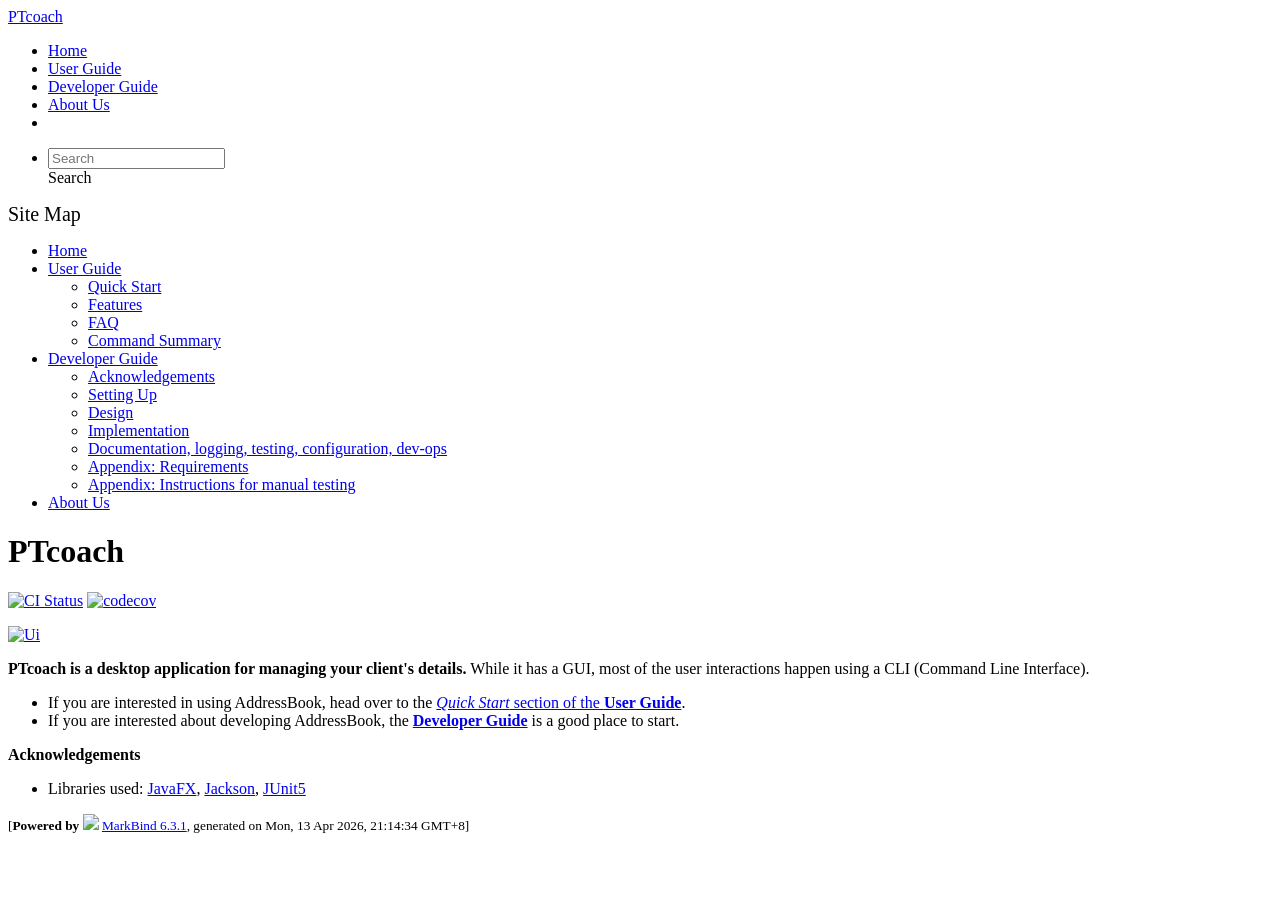
==== commit 5693e54f: "deploy: 7333de1421252e8725de323a8b69364f44d8dada" ====
--- a/index.html
+++ b/index.html
@@ -12,7 +12,7 @@
   const baseUrl = '/tp'
 </script>
 <body  data-code-theme="light">
-<div id="app"><!--[--><header sticky><div data-v-26aac3dc><nav class="navbar navbar-expand-md d-print-none navbar-dark bg-dark" data-v-26aac3dc><div class="container-fluid" data-v-26aac3dc><div class="navbar-left" data-v-26aac3dc><!--[--><a href="/tp/index.html" title="Home" class="navbar-brand">PTcoach</a><!--]--></div><div class="navbar-default" data-v-26aac3dc><ul class="navbar-nav me-auto mt-2 mt-lg-0" data-v-26aac3dc><!--[--> <li><a href="/tp/index.html" class="nav-link">Home</a></li> <li><a href="/tp/UserGuide.html" class="nav-link">User Guide</a></li> <li><a href="/tp/DeveloperGuide.html" class="nav-link">Developer Guide</a></li> <li><a href="/tp/AboutUs.html" class="nav-link">About Us</a></li> <li><a href="https://github.com/AY2526S2-CS2103-F11-3/tp" target="_blank" class="nav-link"><span><span aria-hidden="true" class="fab fa-github"></span></span></a></li> <!--]--></ul></div><ul class="navbar-nav navbar-right" data-v-26aac3dc><!--[--><li><form class="navbar-form"><div style="position:relative;" class="dropdown" data-v-00e26d0a><!--[--><input value="" data-bs-toggle="dropdown" type="text" class="form-control" placeholder="Search" autocomplete="off" data-v-00e26d0a><div class="form-control placeholder-div-hidden" data-v-00e26d0a>Search</div><!--]--><ul class="dropdown-menu search-dropdown-menu dropdown-menu-hidden dropdown-menu-end" data-v-00e26d0a><!--[--><!--]--></ul></div></form></li><!--]--></ul></div></nav><div style="display:none;" class="lower-navbar-container" data-v-26aac3dc><!--[--><!----><!----><!--]--></div></div></header> <div id="flex-body"><nav id="site-nav" data-v-6b1b63d2><!--[--><div class="site-nav-top"><div class="fw-bold mb-2" style="font-size:1.25rem;">Site Map</div></div> <div class="nav-component slim-scroll"><div class="site-nav-root"><!--[--><ul class="site-nav-list site-nav-list-root" data-v-6b1b63d2><!--[--><li><div class="site-nav-default-list-item site-nav-list-item-0" onclick="handleSiteNavClick(this)"><a href="/tp/index.html">Home</a></div></li> <li><div class="site-nav-default-list-item site-nav-list-item-0" onclick="handleSiteNavClick(this)"><a href="/tp/UserGuide.html">User Guide</a> <div class="site-nav-dropdown-btn-container"><i class="site-nav-dropdown-btn-icon site-nav-rotate-icon" onclick="handleSiteNavClick(this.parentNode.parentNode, false); event.stopPropagation();"><span class="glyphicon glyphicon-menu-down" aria-hidden="true"></span></i></div></div><ul class="site-nav-dropdown-container site-nav-dropdown-container-open site-nav-list"><li><div class="site-nav-default-list-item site-nav-list-item-1" onclick="handleSiteNavClick(this)"><a href="/tp/UserGuide.html#quick-start">Quick Start</a></div></li> <li><div class="site-nav-default-list-item site-nav-list-item-1" onclick="handleSiteNavClick(this)"><a href="/tp/UserGuide.html#features">Features</a></div></li> <li><div class="site-nav-default-list-item site-nav-list-item-1" onclick="handleSiteNavClick(this)"><a href="/tp/UserGuide.html#faq">FAQ</a></div></li> <li><div class="site-nav-default-list-item site-nav-list-item-1" onclick="handleSiteNavClick(this)"><a href="/tp/UserGuide.html#faq">Command Summary</a></div></li></ul></li> <li><div class="site-nav-default-list-item site-nav-list-item-0" onclick="handleSiteNavClick(this)"><a href="/tp/DeveloperGuide.html">Developer Guide</a> <div class="site-nav-dropdown-btn-container"><i class="site-nav-dropdown-btn-icon site-nav-rotate-icon" onclick="handleSiteNavClick(this.parentNode.parentNode, false); event.stopPropagation();"><span class="glyphicon glyphicon-menu-down" aria-hidden="true"></span></i></div></div><ul class="site-nav-dropdown-container site-nav-dropdown-container-open site-nav-list"><li><div class="site-nav-default-list-item site-nav-list-item-1" onclick="handleSiteNavClick(this)"><a href="/tp/DeveloperGuide.html#acknowledgements">Acknowledgements</a></div></li> <li><div class="site-nav-default-list-item site-nav-list-item-1" onclick="handleSiteNavClick(this)"><a href="/tp/DeveloperGuide.html#setting-up-getting-started">Setting Up</a></div></li> <li><div class="site-nav-default-list-item site-nav-list-item-1" onclick="handleSiteNavClick(this)"><a href="/tp/DeveloperGuide.html#design">Design</a></div></li> <li><div class="site-nav-default-list-item site-nav-list-item-1" onclick="handleSiteNavClick(this)"><a href="/tp/DeveloperGuide.html#implementation">Implementation</a></div></li> <li><div class="site-nav-default-list-item site-nav-list-item-1" onclick="handleSiteNavClick(this)"><a href="/tp/DeveloperGuide.html#documentation-logging-testing-configuration-dev-ops">Documentation, logging, testing, configuration, dev-ops</a></div></li> <li><div class="site-nav-default-list-item site-nav-list-item-1" onclick="handleSiteNavClick(this)"><a href="/tp/DeveloperGuide.html#appendix-requirements">Appendix: Requirements</a></div></li> <li><div class="site-nav-default-list-item site-nav-list-item-1" onclick="handleSiteNavClick(this)"><a href="/tp/DeveloperGuide.html#appendix-instructions-for-manual-testing">Appendix: Instructions for manual testing</a></div></li></ul></li> <li><div class="site-nav-default-list-item site-nav-list-item-0" onclick="handleSiteNavClick(this)"><a href="/tp/AboutUs.html">About Us</a></div></li><!--]--><!--v-if--></ul><!--]--></div></div><!--]--><!--v-if--></nav> <div id="content-wrapper"><h1 id="ptcoach">PTcoach<a class="fa fa-anchor" href="#ptcoach" onclick="event.stopPropagation()"></a></h1> <p><a href="https://github.com/AY2526S2-CS2103-F11-3/tp/actions"><img src="https://github.com/AY2526S2-CS2103-F11-3/tp/workflows/Java%20CI/badge.svg" alt="CI Status" class="img-fluid"></a> <a href="https://codecov.io/gh/AY2526S2-CS2103-F11-3/tp"><img src="https://codecov.io/gh/AY2526S2-CS2103-F11-3/tp/branch/master/graph/badge.svg" alt="codecov" class="img-fluid"></a></p> <p><a href="/tp/images/Ui.png" target="_self"><img src="/tp/images/Ui.png" alt="Ui" class="img-fluid"></a></p> <p><strong>PTcoach is a desktop application for managing your client&#39;s details.</strong> While it has a GUI, most of the user interactions happen using a CLI (Command Line Interface).</p> <ul><li>If you are interested in using AddressBook, head over to the <a href="/tp/UserGuide.html#quick-start"><em>Quick Start</em> section of the <strong>User Guide</strong></a>.</li> <li>If you are interested about developing AddressBook, the <a href="/tp/DeveloperGuide.html"><strong>Developer Guide</strong></a> is a good place to start.</li></ul> <p><strong>Acknowledgements</strong></p> <ul><li>Libraries used: <a href="https://openjfx.io/">JavaFX</a>, <a href="https://github.com/FasterXML/jackson">Jackson</a>, <a href="https://github.com/junit-team/junit5">JUnit5</a></li></ul></div> <nav id="page-nav" data-v-6b1b63d2><!--[--><div class="nav-component slim-scroll"></div><!--]--><!--v-if--></nav> <div class="scroll-top-button fa-lg d-print-none" style="display:none;bottom:2%;right:2%;position:fixed;" aria-hidden="true"><!--[--><i class="fas fa-arrow-circle-up"></i><!--]--></div></div> <footer><div class="text-center"><small>[<span><strong>Powered by</strong></span> <img src="https://markbind.org/favicon.ico" width="30"> <a href="https://markbind.org/">MarkBind 6.3.1</a>, generated on Mon, 13 Apr 2026, 0:37:33 GMT+8]</small></div></footer><!--]--></div>
+<div id="app"><!--[--><header sticky><div data-v-26aac3dc><nav class="navbar navbar-expand-md d-print-none navbar-dark bg-dark" data-v-26aac3dc><div class="container-fluid" data-v-26aac3dc><div class="navbar-left" data-v-26aac3dc><!--[--><a href="/tp/index.html" title="Home" class="navbar-brand">PTcoach</a><!--]--></div><div class="navbar-default" data-v-26aac3dc><ul class="navbar-nav me-auto mt-2 mt-lg-0" data-v-26aac3dc><!--[--> <li><a href="/tp/index.html" class="nav-link">Home</a></li> <li><a href="/tp/UserGuide.html" class="nav-link">User Guide</a></li> <li><a href="/tp/DeveloperGuide.html" class="nav-link">Developer Guide</a></li> <li><a href="/tp/AboutUs.html" class="nav-link">About Us</a></li> <li><a href="https://github.com/AY2526S2-CS2103-F11-3/tp" target="_blank" class="nav-link"><span><span aria-hidden="true" class="fab fa-github"></span></span></a></li> <!--]--></ul></div><ul class="navbar-nav navbar-right" data-v-26aac3dc><!--[--><li><form class="navbar-form"><div style="position:relative;" class="dropdown" data-v-00e26d0a><!--[--><input value="" data-bs-toggle="dropdown" type="text" class="form-control" placeholder="Search" autocomplete="off" data-v-00e26d0a><div class="form-control placeholder-div-hidden" data-v-00e26d0a>Search</div><!--]--><ul class="dropdown-menu search-dropdown-menu dropdown-menu-hidden dropdown-menu-end" data-v-00e26d0a><!--[--><!--]--></ul></div></form></li><!--]--></ul></div></nav><div style="display:none;" class="lower-navbar-container" data-v-26aac3dc><!--[--><!----><!----><!--]--></div></div></header> <div id="flex-body"><nav id="site-nav" data-v-6b1b63d2><!--[--><div class="site-nav-top"><div class="fw-bold mb-2" style="font-size:1.25rem;">Site Map</div></div> <div class="nav-component slim-scroll"><div class="site-nav-root"><!--[--><ul class="site-nav-list site-nav-list-root" data-v-6b1b63d2><!--[--><li><div class="site-nav-default-list-item site-nav-list-item-0" onclick="handleSiteNavClick(this)"><a href="/tp/index.html">Home</a></div></li> <li><div class="site-nav-default-list-item site-nav-list-item-0" onclick="handleSiteNavClick(this)"><a href="/tp/UserGuide.html">User Guide</a> <div class="site-nav-dropdown-btn-container"><i class="site-nav-dropdown-btn-icon site-nav-rotate-icon" onclick="handleSiteNavClick(this.parentNode.parentNode, false); event.stopPropagation();"><span class="glyphicon glyphicon-menu-down" aria-hidden="true"></span></i></div></div><ul class="site-nav-dropdown-container site-nav-dropdown-container-open site-nav-list"><li><div class="site-nav-default-list-item site-nav-list-item-1" onclick="handleSiteNavClick(this)"><a href="/tp/UserGuide.html#quick-start">Quick Start</a></div></li> <li><div class="site-nav-default-list-item site-nav-list-item-1" onclick="handleSiteNavClick(this)"><a href="/tp/UserGuide.html#features">Features</a></div></li> <li><div class="site-nav-default-list-item site-nav-list-item-1" onclick="handleSiteNavClick(this)"><a href="/tp/UserGuide.html#faq">FAQ</a></div></li> <li><div class="site-nav-default-list-item site-nav-list-item-1" onclick="handleSiteNavClick(this)"><a href="/tp/UserGuide.html#faq">Command Summary</a></div></li></ul></li> <li><div class="site-nav-default-list-item site-nav-list-item-0" onclick="handleSiteNavClick(this)"><a href="/tp/DeveloperGuide.html">Developer Guide</a> <div class="site-nav-dropdown-btn-container"><i class="site-nav-dropdown-btn-icon site-nav-rotate-icon" onclick="handleSiteNavClick(this.parentNode.parentNode, false); event.stopPropagation();"><span class="glyphicon glyphicon-menu-down" aria-hidden="true"></span></i></div></div><ul class="site-nav-dropdown-container site-nav-dropdown-container-open site-nav-list"><li><div class="site-nav-default-list-item site-nav-list-item-1" onclick="handleSiteNavClick(this)"><a href="/tp/DeveloperGuide.html#acknowledgements">Acknowledgements</a></div></li> <li><div class="site-nav-default-list-item site-nav-list-item-1" onclick="handleSiteNavClick(this)"><a href="/tp/DeveloperGuide.html#setting-up-getting-started">Setting Up</a></div></li> <li><div class="site-nav-default-list-item site-nav-list-item-1" onclick="handleSiteNavClick(this)"><a href="/tp/DeveloperGuide.html#design">Design</a></div></li> <li><div class="site-nav-default-list-item site-nav-list-item-1" onclick="handleSiteNavClick(this)"><a href="/tp/DeveloperGuide.html#implementation">Implementation</a></div></li> <li><div class="site-nav-default-list-item site-nav-list-item-1" onclick="handleSiteNavClick(this)"><a href="/tp/DeveloperGuide.html#documentation-logging-testing-configuration-dev-ops">Documentation, logging, testing, configuration, dev-ops</a></div></li> <li><div class="site-nav-default-list-item site-nav-list-item-1" onclick="handleSiteNavClick(this)"><a href="/tp/DeveloperGuide.html#appendix-requirements">Appendix: Requirements</a></div></li> <li><div class="site-nav-default-list-item site-nav-list-item-1" onclick="handleSiteNavClick(this)"><a href="/tp/DeveloperGuide.html#appendix-instructions-for-manual-testing">Appendix: Instructions for manual testing</a></div></li></ul></li> <li><div class="site-nav-default-list-item site-nav-list-item-0" onclick="handleSiteNavClick(this)"><a href="/tp/AboutUs.html">About Us</a></div></li><!--]--><!--v-if--></ul><!--]--></div></div><!--]--><!--v-if--></nav> <div id="content-wrapper"><h1 id="ptcoach">PTcoach<a class="fa fa-anchor" href="#ptcoach" onclick="event.stopPropagation()"></a></h1> <p><a href="https://github.com/AY2526S2-CS2103-F11-3/tp/actions"><img src="https://github.com/AY2526S2-CS2103-F11-3/tp/workflows/Java%20CI/badge.svg" alt="CI Status" class="img-fluid"></a> <a href="https://codecov.io/gh/AY2526S2-CS2103-F11-3/tp"><img src="https://codecov.io/gh/AY2526S2-CS2103-F11-3/tp/branch/master/graph/badge.svg" alt="codecov" class="img-fluid"></a></p> <p><a href="/tp/images/Ui.png" target="_self"><img src="/tp/images/Ui.png" alt="Ui" class="img-fluid"></a></p> <p><strong>PTcoach is a desktop application for managing your client&#39;s details.</strong> While it has a GUI, most of the user interactions happen using a CLI (Command Line Interface).</p> <ul><li>If you are interested in using AddressBook, head over to the <a href="/tp/UserGuide.html#quick-start"><em>Quick Start</em> section of the <strong>User Guide</strong></a>.</li> <li>If you are interested about developing AddressBook, the <a href="/tp/DeveloperGuide.html"><strong>Developer Guide</strong></a> is a good place to start.</li></ul> <p><strong>Acknowledgements</strong></p> <ul><li>Libraries used: <a href="https://openjfx.io/">JavaFX</a>, <a href="https://github.com/FasterXML/jackson">Jackson</a>, <a href="https://github.com/junit-team/junit5">JUnit5</a></li></ul></div> <nav id="page-nav" data-v-6b1b63d2><!--[--><div class="nav-component slim-scroll"></div><!--]--><!--v-if--></nav> <div class="scroll-top-button fa-lg d-print-none" style="display:none;bottom:2%;right:2%;position:fixed;" aria-hidden="true"><!--[--><i class="fas fa-arrow-circle-up"></i><!--]--></div></div> <footer><div class="text-center"><small>[<span><strong>Powered by</strong></span> <img src="https://markbind.org/favicon.ico" width="30"> <a href="https://markbind.org/">MarkBind 6.3.1</a>, generated on Mon, 13 Apr 2026, 21:14:34 GMT+8]</small></div></footer><!--]--></div>
 </body><script src="/tp/markbind/js/bootstrap-utility.min.js"></script>
 <script src="/tp/markbind/js/polyfill.min.js"></script>
 <script src="/tp/markbind/js/vue.global.prod.min.js"></script>
